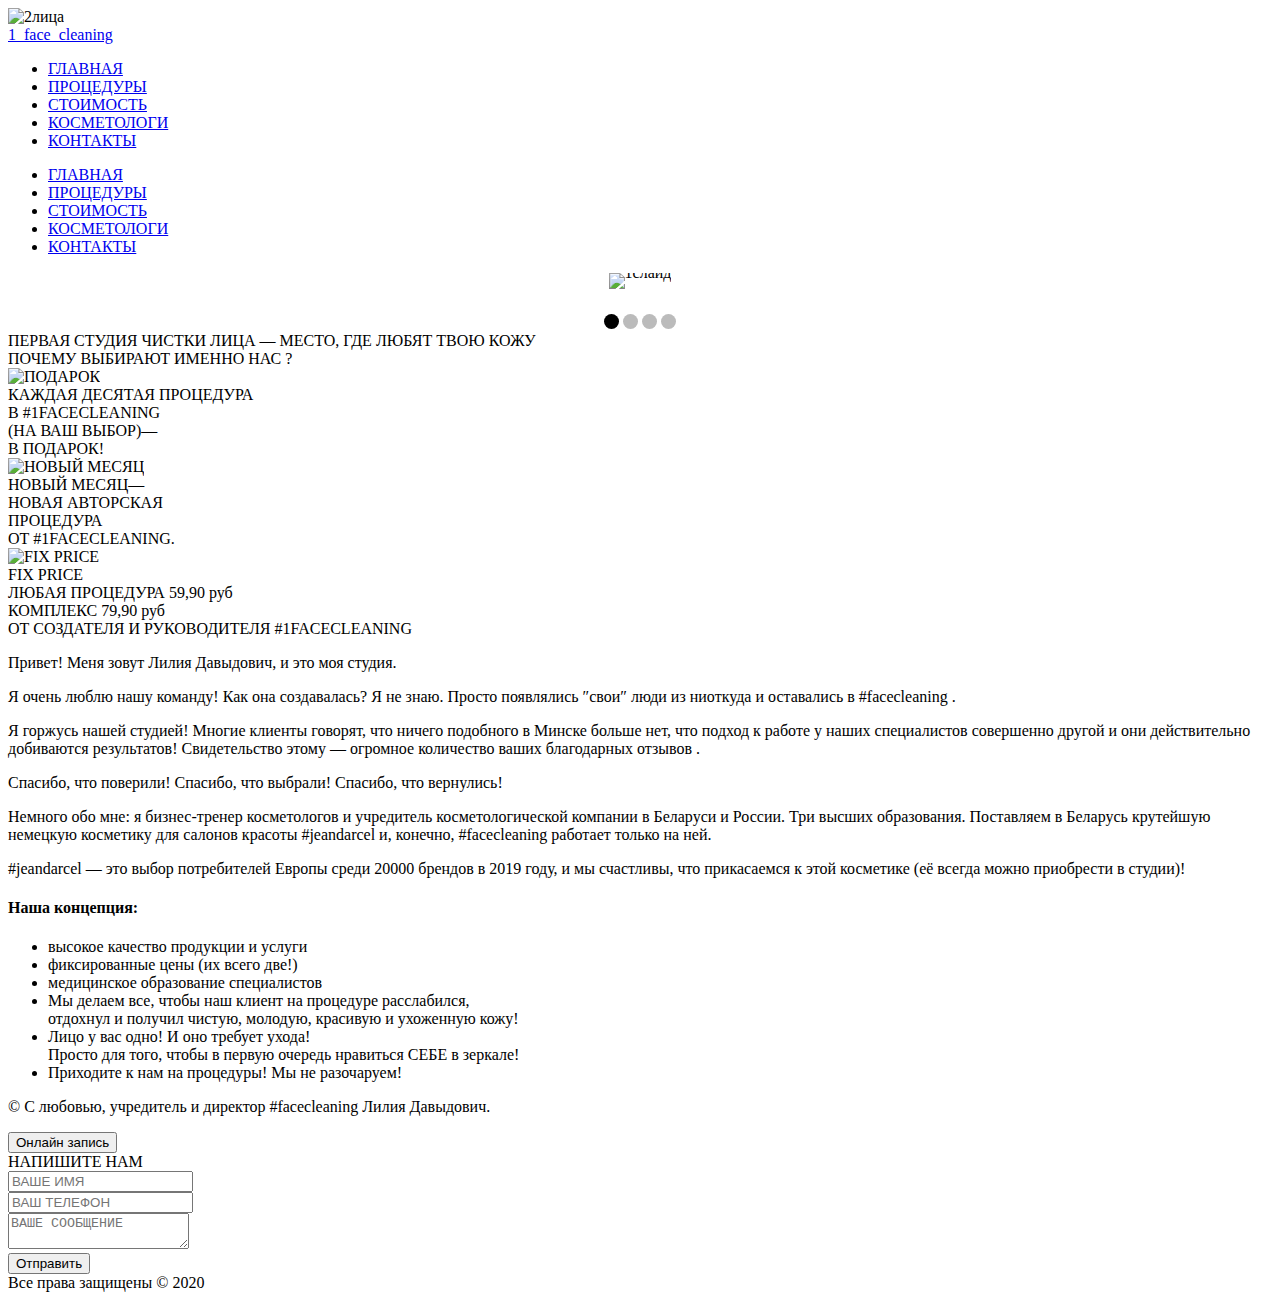
==== index.html @ cba29f95 "Update index.html" ====
<!DOCTYPE html>
<html lang="en">

<head>
  <meta charset="UTF-8">
  <meta name="viewport" content="width=device-width, initial-scale=1.0">
  <title>ГЛАВНАЯ</title>
  <link rel="stylesheet" href="css/main.css">
  <link rel="stylesheet" href="css/iconFon.css">
  <link rel="stylesheet" href="css/slider.css">
</head>

<body>
  <div id="header">
    <div class="logo">
      <div><img width="70px" src="images/1_face_cleaning.png" alt="2лица"></div>
      <div><a href="index.html">1_face_cleaning</a></div>
    </div>
    <div class="menu">
      <ul>
        <li><a class="active" href="index.html">ГЛАВНАЯ</a></li>
        <li><a href="index1.html">ПРОЦЕДУРЫ</a></li>
        <li><a href="index2.html">СТОИМОСТЬ</a></li>
        <li><a href="index3.html">КОСМЕТОЛОГИ</a></li>
        <li><a href="index4.html">КОНТАКТЫ</a></li>
      </ul>
    </div>
    <div class="open_menu_mobile">
      <span></span>
    </div>
    <div class="menu_mobile">
      <ul>
        <li><a class="active" href="index.html">ГЛАВНАЯ</a></li>
        <li><a href="index1.html">ПРОЦЕДУРЫ</a></li>
        <li><a href="index2.html">СТОИМОСТЬ</a></li>
        <li><a href="index3.html">КОСМЕТОЛОГИ</a></li>
        <li><a href="index4.html">КОНТАКТЫ</a></li>
      </ul>
    </div>
  </div>

  <div id="content">
    <!-- slider -->
    <div class="photos">
      <input checked type="radio" name="respond" id="desktop">
      <article id="slider">
        <input checked type="radio" name="slider" id="switch1">
        <input type="radio" name="slider" id="switch2">
        <input type="radio" name="slider" id="switch3">
        <input type="radio" name="slider" id="switch4">
        <div id="slides">
          <div id="overflow">
            <div class="image">
              <article><img src="images/1.JPG" alt="1слайд"></article>
              <article><img src="images/2.JPG" alt="2слайд"></article>
              <article><img src="images/3.JPG" alt="3слайд"></article>
              <article><img src="images/4.jpg" alt="4слайд"></article>
            </div>
          </div>
        </div>
        <div id="controls">
          <label for="switch1"></label>
          <label for="switch2"></label>
          <label for="switch3"></label>
          <label for="switch4"></label>
        </div>
        <div id="active">
          <label for="switch1"></label>
          <label for="switch2"></label>
          <label for="switch3"></label>
          <label for="switch4"></label>
        </div>
      </article>
    </div>
    <!-- slider -->
    <div id="content_logo">
      <div class="big_logo">
        ПЕРВАЯ СТУДИЯ ЧИСТКИ ЛИЦА &mdash; МЕСТО, ГДЕ ЛЮБЯТ ТВОЮ КОЖУ
      </div>
    </div>
  </div>

  <div id="line-title">
    <div class="name-title">ПОЧЕМУ ВЫБИРАЮТ ИМЕННО НАС ?</div>
  </div>
  <div class="blocks">
    <div id="block1">
      <div class="image">
        <img src="images/giftbox.png" alt="ПОДАРОК">
      </div>
      <div class="text">
        КАЖДАЯ ДЕСЯТАЯ ПРОЦЕДУРА<br>
        В #1FACECLEANING<br>
        (НА ВАШ ВЫБОР)&mdash;<br>
        В ПОДАРОК!
      </div>
    </div>
    <div id="block2">
      <div class="image">
        <img src="images/calendar-daily-page-on-day-10.png" alt="НОВЫЙ МЕСЯЦ">
      </div>
      <div class="text">
        НОВЫЙ МЕСЯЦ&mdash;<br>
        НОВАЯ АВТОРСКАЯ<br>ПРОЦЕДУРА<br>
        ОТ #1FACECLEANING.

      </div>
    </div>
    <div id="block3">
      <div class="image">
        <img src="images/price-tag.png" alt="FIX PRICE">
      </div>

      <div class="text">
        FIX PRICE<br>
        ЛЮБАЯ ПРОЦЕДУРА 59,90 руб<br>
        КОМПЛЕКС 79,90 руб<br>
      </div>
    </div>
  </div>
  <div id="about">
    <div class="logo_about">
      <div>ОТ СОЗДАТЕЛЯ И РУКОВОДИТЕЛЯ #1FACECLEANING</div>
    </div>
    <div class="image_about">
      <div></div>
    </div>
    <div class="text_about">
      <p>Привет! Меня зовут Лилия Давыдович, и это моя студия.</p>
      <p>Я очень люблю нашу команду! Как она создавалась? Я не знаю. Просто появлялись &Prime;свои&Prime; люди из ниоткуда и
        оставались в #facecleaning .</p>
      <p>Я горжусь нашей студией! Многие клиенты говорят, что ничего подобного в Минске больше нет, что подход к
        работе у наших специалистов совершенно другой и они действительно добиваются результатов! Свидетельство
        этому &mdash; огромное количество ваших благодарных отзывов .</p>
      <p>Спасибо, что поверили! Спасибо, что выбрали! Спасибо, что вернулись!</p>
      <p>Немного обо мне: я бизнес-тренер косметологов и учредитель косметологической компании в Беларуси и России. Три
        высших образования. Поставляем в Беларусь крутейшую немецкую косметику для салонов красоты #jeandarcel и,
        конечно, #facecleaning работает только на ней.</p>
      <p> #jeandarcel &mdash; это выбор потребителей Европы среди 20000 брендов в 2019 году, и мы счастливы, что прикасаемся
        к этой косметике (её всегда можно приобрести в студии)!</p>
      <h4>Наша концепция:</h4>
        <ul>
        <li>высокое качество продукции и услуги</li>
        <li>фиксированные цены (их всего две!)</li>
        <li>медицинское образование специалистов</li>
        <li>Мы делаем все, чтобы наш клиент на процедуре расслабился,<br>отдохнул и получил чистую, молодую, красивую и ухоженную кожу!</li>
        <li>Лицо у вас одно! И оно требует ухода!<br>Просто для того, чтобы в первую очередь нравиться СЕБЕ в зеркале!</li>
        <li>Приходите к нам на процедуры! Мы не разочаруем!</li>
      </ul>
      <p>&copy; С любовью, учредитель и директор #facecleaning Лилия Давыдович.</p>
    </div>
    <div class="record">
        <a target="_blank" href="https://n256710.yclients.com/company:250693"><button>Онлайн запись</button></a>
    </div>
  </div>
  <div id="block_massage">
    <div class="logo_massage">
      <div>НАПИШИТЕ НАМ</div>
    </div>
      <form name="INFO" action='http://fe.it-academy.by/TestForm.php' novalidate method="get">
          <div class="name_tel">
            <div class="name">
              <input tabindex="1" type="text" name="name" value="" placeholder="ВАШЕ ИМЯ">
            </div>
            <div class="tel">
              <input tabindex="2" type="tel" name="tel"  placeholder="ВАШ ТЕЛЕФОН">
            </div>
          </div>
          <div class="msg">
            <textarea tabindex="3" name="msg" placeholder="ВАШЕ СООБЩЕНИЕ"></textarea>
          </div>
          <div class="send">
            <input  type="submit" value="Отправить">
          </div>
        
      </form>
  </div>
  <div id="footer">
    <div class="social_network">
      <a target="_blank" class="fab fa-facebook" href=""></a>
      <a target="_blank" class="fab fa-instagram" href="https://www.instagram.com/1_face_cleaning/"></a>
      <a target="_blank" class="fab fa-telegram" href=""></a>
      <div>Все права защищены &copy; 2020</div>
    </div>
    
  </div>
  <script src="https://code.jquery.com/jquery-3.4.1.slim.min.js"></script>
  <script src="js/script.js"></script>
  <script src="js/form.js"></script>
</body>

</html>
---- css/slider.css ----
#slider { /*положение слайдера*/
    position: relative;
	text-align: center;
    top: 1px;
}

#slider{ /*центровка слайдера*/
	margin: 0 auto;
}

#slides article{ /*все изображения справа друг от доруга*/
	width: 20%;
	float: left;
}

#slides .image{ /*устанавливает общий размер блока с изображениями*/
	width: 500%;
	line-height: 0;
}

#overflow{ /*сркывает все, что находится за пределами этого блока*/
	width: 100%;
	overflow: hidden;
}

article img{ /*размер изображений слайдера*/
	width: 100%;
}

#desktop:checked ~ #slider{ /*размер всего слайдера*/
	max-width: 100%; /*максимальнная длинна*/
}

/*настройка переключения и положения для левой стрелки*/
/*если свич1-5 активны, то идет обращение к лейблу из блока с id контролс*/
#switch1:checked ~ #controls label:nth-child(4), 
#switch2:checked ~ #controls label:nth-child(1),
#switch3:checked ~ #controls label:nth-child(2),
#switch4:checked ~ #controls label:nth-child(3){
	background: url('../fon_images/prev.png') no-repeat; /*заливка фона картинкой без повторений*/
	float: left;
	margin: 0 0 0 0; /*сдвиг влево*/
	display: block;
	height: 68px;
	width: 68px;
}

/*настройка переключения и положения для правой стрелки*/
#switch1:checked ~ #controls label:nth-child(2), 
#switch2:checked ~ #controls label:nth-child(3),
#switch3:checked ~ #controls label:nth-child(4),
#switch4:checked ~ #controls label:nth-child(1){
	background: url('../fon_images/next.png') no-repeat; /*заливка фона картинкой без повторений*/
	float: right;
	margin: 0 0 0 0; /*сдвиг вправо*/
	display: block;
	height: 68px;
	width: 68px;
}

@media all and (max-width:60em){
	#switch1:checked ~ #controls label:nth-child(4), 
#switch2:checked ~ #controls label:nth-child(1),
#switch3:checked ~ #controls label:nth-child(2),
#switch4:checked ~ #controls label:nth-child(3){
	background: url('../fon_images/prev1.png') no-repeat; /*заливка фона картинкой без повторений*/
	margin: 0 0 0 0;
	height: 32px;
	width: 32px;
}

/*настройка переключения и положения для правой стрелки*/
#switch1:checked ~ #controls label:nth-child(2), 
#switch2:checked ~ #controls label:nth-child(3),
#switch3:checked ~ #controls label:nth-child(4),
#switch4:checked ~ #controls label:nth-child(1){
	background: url('../fon_images/next1.png') no-repeat; /*заливка фона картинкой без повторений*/
	margin: 0 0 0 0;
	height: 32px;
	width: 32px;
}
}
label, a{ /*при наведении на стрелки или переключатели - курсор изменится*/
	cursor: pointer;
}

.photos input{ /*скрывает стандартные инпуты (чекбоксы) на странице*/
	display: none;
}

/*позиция изображения при активации переключателя*/
#switch1:checked ~ #slides .image{
	margin-left: 0;
}

#switch2:checked ~ #slides .image{
	margin-left: -100%;
}

#switch3:checked ~ #slides .image{
	margin-left: -200%;
}

#switch4:checked ~ #slides .image{
	margin-left: -300%;
}

#controls{ /*положение блока всех управляющих элементов*/
	margin: -25% 0 0 0;
	width: 100%;
	height: 50px;
}

#active label{ /*стиль отдельного переключателя*/
	border-radius: 10px; /*скругление углов*/
	display: inline-block; /*расположение в строку*/
	width: 15px;
	height: 15px;
	background: #bbb;
}

#active{ /*расположение блока с переключателями*/
	margin: 23% 0 0;
	text-align: center;
}

#active label:hover{ /*поведение чекбокса при наведении*/
	background: gray;
	border-color: #777 !important; /*выполнение в любом случае*/
}

/*цвет активного лейбла при активации чекбокса*/
#switch1:checked ~ #active label:nth-child(1),
#switch2:checked ~ #active label:nth-child(2),
#switch3:checked ~ #active label:nth-child(3),
#switch4:checked ~ #active label:nth-child(4){
	background: black;
	border-color: black !important;
}

#slides .image{ /*анимация пролистывания изображений*/
	transition: all 800ms cubic-bezier(0.770, 0.000, 0.175, 1.000);
}

#controls label:hover{ /*прозрачность стрелок при наведении*/
	opacity: 0.6;
}

#controls label{ /*прозрачность стрелок при отводе курсора*/
	transition: opacity 0.2s ease-out;
}
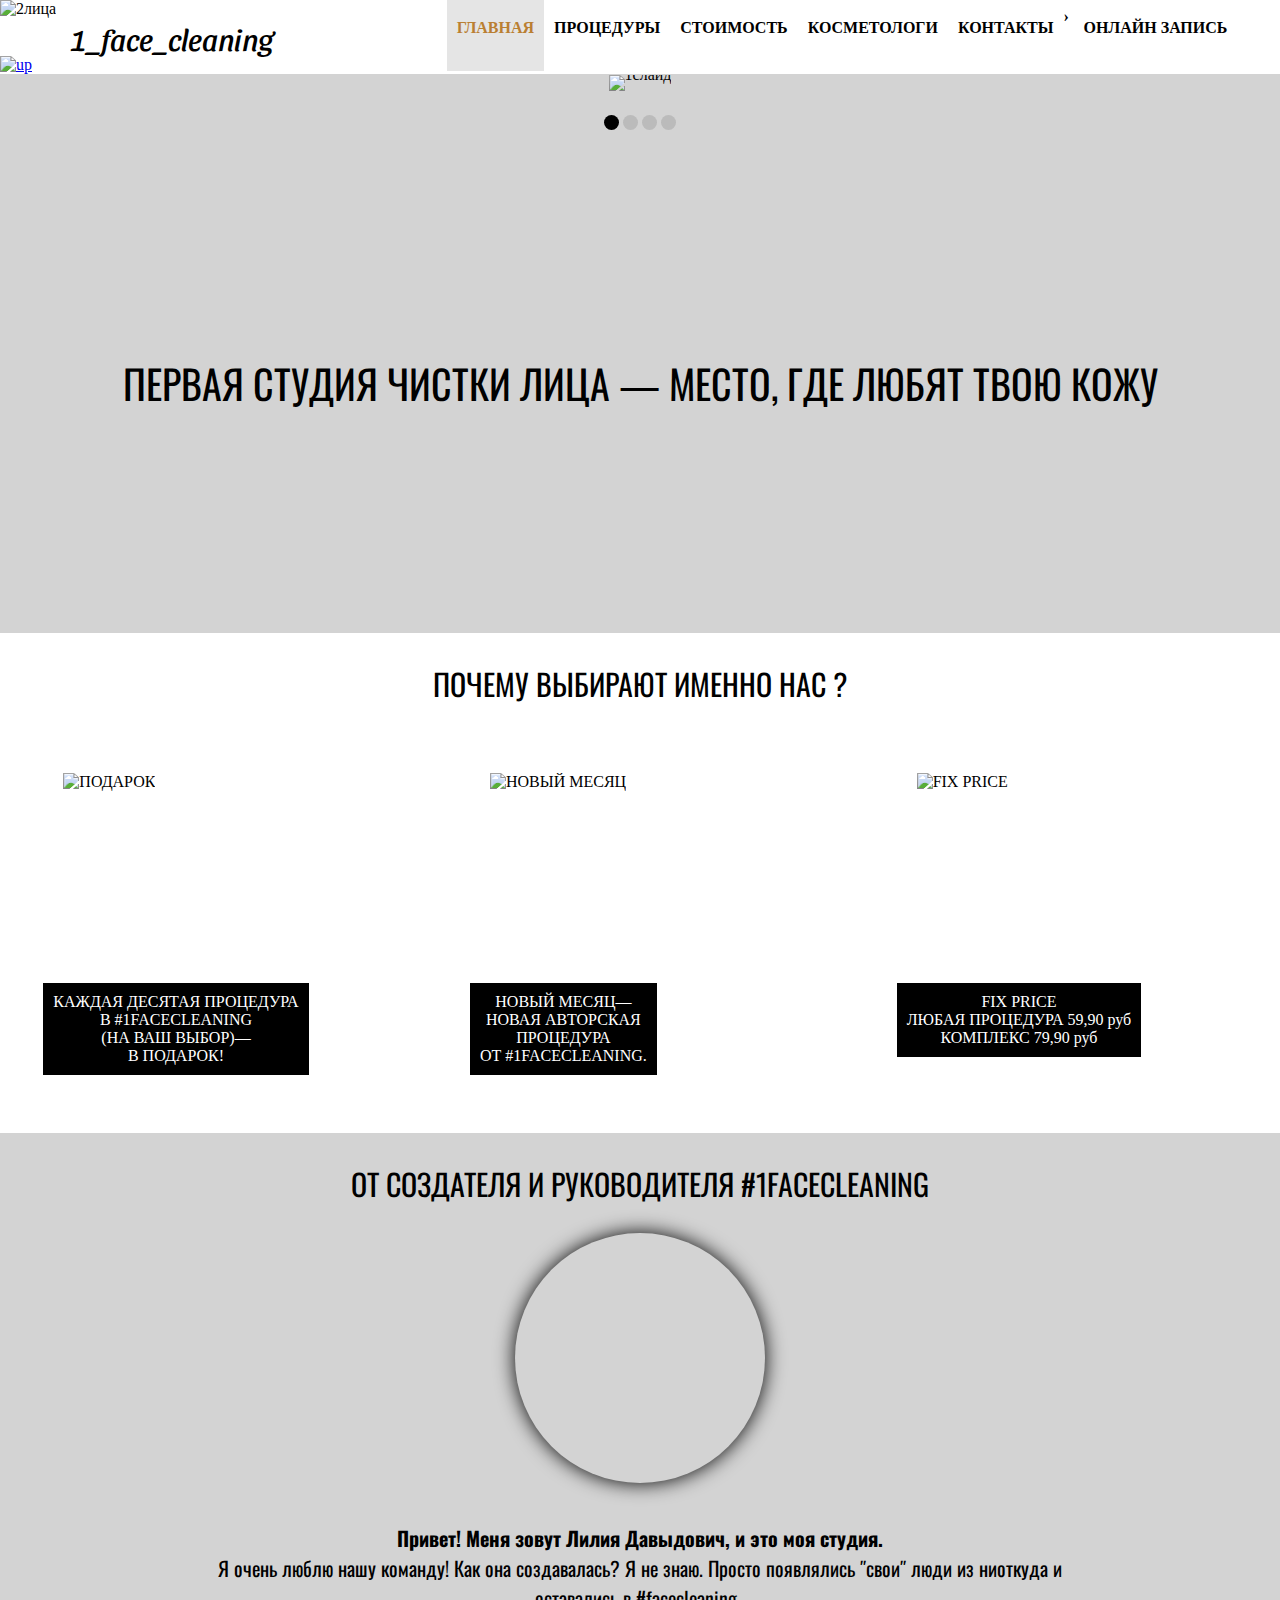
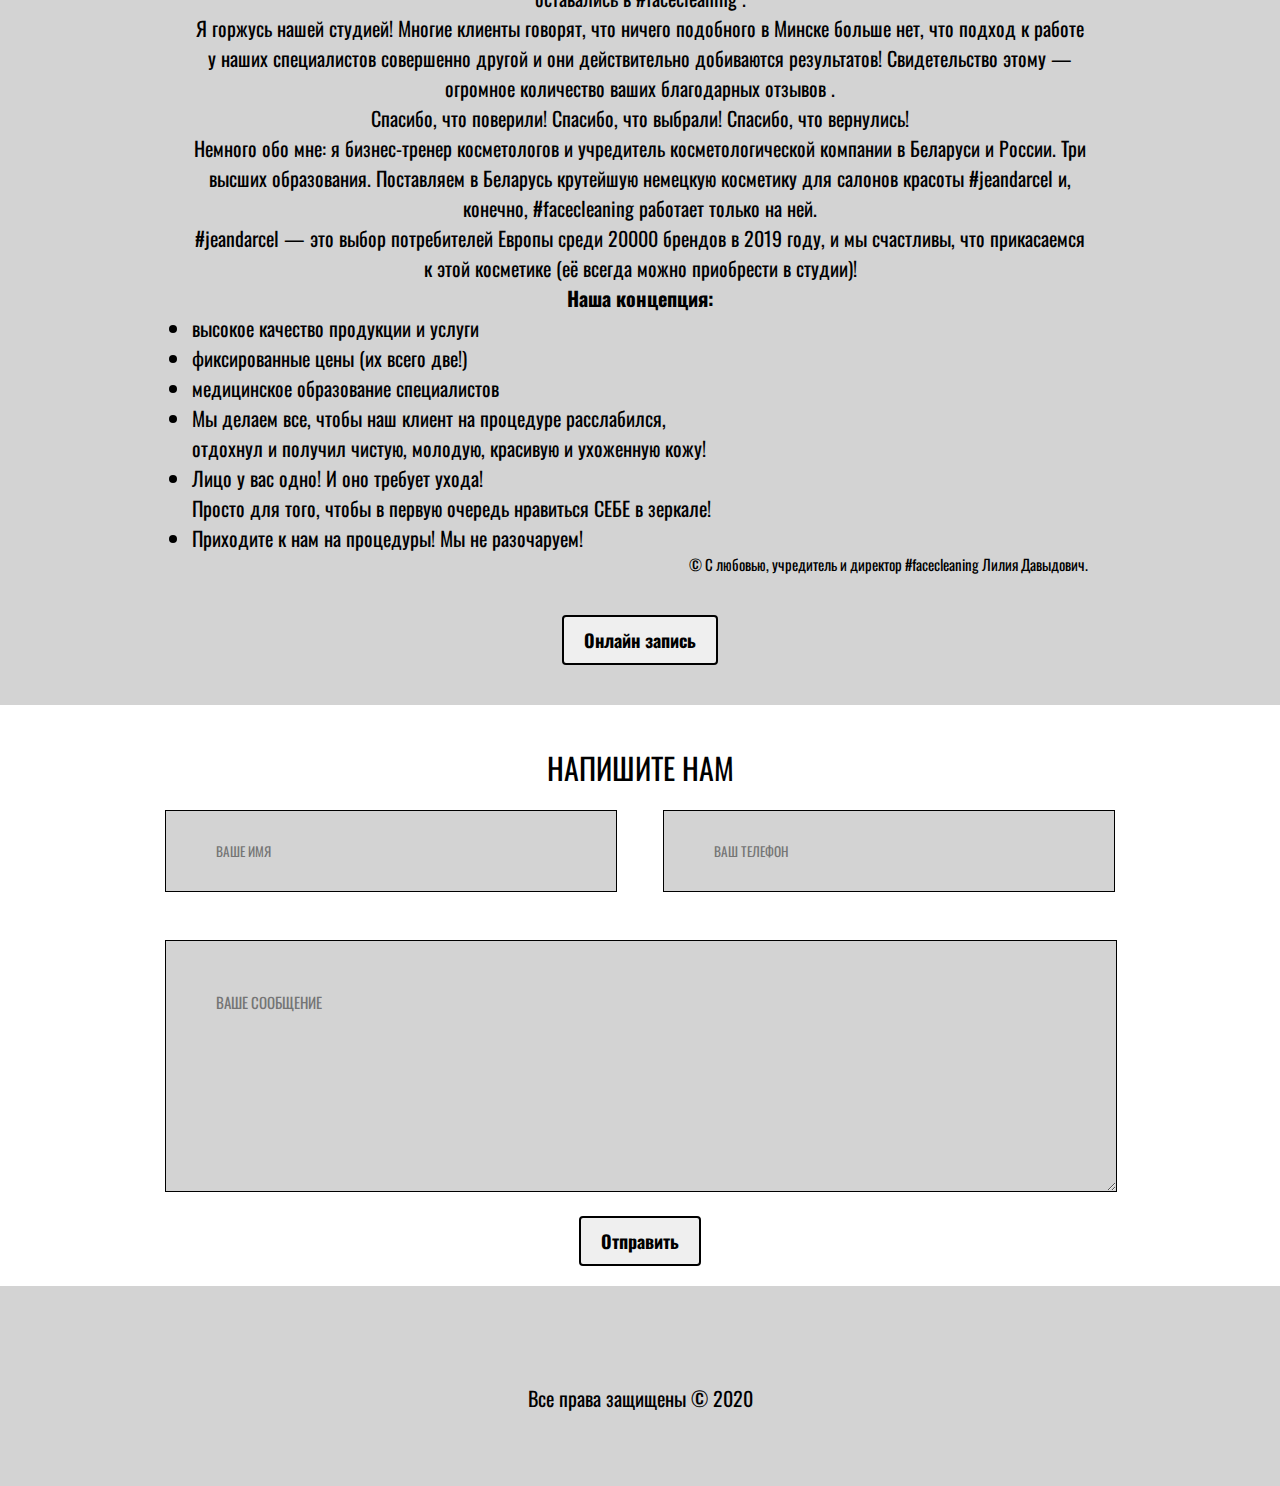
==== commit 3b0cd9a1: "Update index.html" ====
--- a/index.html
+++ b/index.html
@@ -22,11 +22,16 @@
         <li><a href="index1.html">ПРОЦЕДУРЫ</a></li>
         <li><a href="index2.html">СТОИМОСТЬ</a></li>
         <li><a href="index3.html">КОСМЕТОЛОГИ</a></li>
-        <li><a href="index4.html">КОНТАКТЫ</a></li>
+        <li style="position: relative; padding-right:10px;">
+        <a href="index4.html">КОНТАКТЫ</a>
+        <span title="onlineRecord" id="arrow-right" style="position: absolute; top:-11.5px;">&rsaquo;</span>
+        </li >
+        <li class="onlrec"><a href="#onlinerecord">ОНЛАЙН ЗАПИСЬ</a></li>
       </ul>
     </div>
+    
     <div class="open_menu_mobile">
-      <span></span>
+      <span></span> 
     </div>
     <div class="menu_mobile">
       <ul>
@@ -35,10 +40,13 @@
         <li><a href="index2.html">СТОИМОСТЬ</a></li>
         <li><a href="index3.html">КОСМЕТОЛОГИ</a></li>
         <li><a href="index4.html">КОНТАКТЫ</a></li>
+        <li><a href="#onlinerecord">ОНЛАЙН ЗАПИСЬ</a></li>
       </ul>
     </div>
   </div>
 
+  <div class="arrow_nav"><a href="#"><img src="fon_images/up-arrow.png" alt="up"></a></div>
+ 
   <div id="content">
     <!-- slider -->
     <div class="photos">
@@ -54,7 +62,7 @@
               <article><img src="images/1.JPG" alt="1слайд"></article>
               <article><img src="images/2.JPG" alt="2слайд"></article>
               <article><img src="images/3.JPG" alt="3слайд"></article>
-              <article><img src="images/4.jpg" alt="4слайд"></article>
+              <article><img src="images/4.JPG" alt="4слайд"></article>
             </div>
           </div>
         </div>
@@ -72,6 +80,7 @@
         </div>
       </article>
     </div>
+    
     <!-- slider -->
     <div id="content_logo">
       <div class="big_logo">
@@ -150,7 +159,7 @@
       <p>&copy; С любовью, учредитель и директор #facecleaning Лилия Давыдович.</p>
     </div>
     <div class="record">
-        <a target="_blank" href="https://n256710.yclients.com/company:250693"><button>Онлайн запись</button></a>
+        <a  target="AAA" name="onlinerecord" href="https://n256710.yclients.com/company:250693"><button>Онлайн запись</button></a>
     </div>
   </div>
   <div id="block_massage">
@@ -177,9 +186,9 @@
   </div>
   <div id="footer">
     <div class="social_network">
-      <a target="_blank" class="fab fa-facebook" href=""></a>
-      <a target="_blank" class="fab fa-instagram" href="https://www.instagram.com/1_face_cleaning/"></a>
-      <a target="_blank" class="fab fa-telegram" href=""></a>
+      <a target="AAA" class="fab fa-facebook" href="https://m.facebook.com/1facecleaning/"></a>
+      <a target="BBB" class="fab fa-instagram" href="https://www.instagram.com/1_face_cleaning/"></a>
+      <a target="CCC" class="fab fa-telegram" href="https://t.me/Face_cleaning_1"></a>
       <div>Все права защищены &copy; 2020</div>
     </div>
     
--- a/css/main.css
+++ b/css/main.css
@@ -0,0 +1,604 @@
+@import url('https://fonts.googleapis.com/css2?family=Sansita+Swashed&display=swap');
+@import url('https://fonts.googleapis.com/css2?family=Oswald:wght@500&family=Piedra&display=swap');
+*{
+    margin: 0px;
+    padding: 0px;
+}
+body{
+    margin: 0px auto;
+}
+#header{
+    display: flex;
+    position: relative;
+    margin: 0px auto;
+}
+.logo{
+    flex-basis: 30%;
+}
+    .logo div:first-child{
+        float: left;
+    }
+    .logo div:last-child{
+        margin-left:71px ;
+        margin-top: 20px;
+        font-family: 'Sansita Swashed', cursive;
+        font-size: 30px;
+    }
+    .logo a{
+        text-decoration: none;
+        color: black;
+    }
+.menu{
+    flex-basis: 70% ;
+    display: flex;
+    justify-content: center;
+    align-items: center;
+    font-weight: bold;
+}
+    .menu ul{
+        margin-left:20px ;
+        display: flex;
+        flex-direction: row;
+    }
+    .menu li{
+        list-style-type: none;
+    }
+    .menu a{
+        padding: 35px 10px;
+        text-decoration: none;
+        color: black;
+    }
+    .menu a.active,.menu a:hover{
+        color: #ba7f32;
+        background: rgb(211, 211, 211,0.6);
+    } 
+    .menu_mobile{
+        background-color: rgb(211, 211, 211,0.8);
+        display: none;
+        position: fixed;
+        top: -200px;
+        right: 2px;
+        padding: 20px;
+        box-shadow: 0 0 10px black inset;
+        transition: top 0.2s ease;
+        z-index: 3;
+        font-weight: bold;
+    }
+        .menu_mobile li{
+            list-style-type: none;
+        }
+        .menu_mobile a{
+            color: black;
+            text-decoration: none;
+        }
+        .menu_mobile a.active,.menu_mobile a:hover{
+            color: #ba7f32;
+            text-decoration: none;
+        }
+        .open_menu_mobile{
+            display: none;
+            position: absolute;
+            width: 25px;
+            height: 20px;
+            top: 30px;
+            right:20px ;
+        }
+        
+        .open_menu_mobile span{
+            position: absolute;
+            background-color: black;
+            left:0;
+            width: 100%;
+            height: 2px;
+            top: 9px;
+
+        }
+        .open_menu_mobile::before,
+        .open_menu_mobile::after{
+            content: '';
+            background-color: black;
+            position: absolute; 
+            width: 100%;
+            height: 2px;
+            left: 0;
+            transition: all 0.2s ease;
+        }
+        .open_menu_mobile:hover::before,
+        .open_menu_mobile:hover::after{
+            animation: anim1 2s ease-in infinite;
+        }
+        .open_menu_mobile:hover span{
+            animation: anim1 2s ease-in infinite 1s;
+        }
+        .open_menu_mobile.active:hover::before,
+        .open_menu_mobile.active:hover::after{
+            animation: none;
+        }
+        .open_menu_mobile.active:hover span{
+            animation: none;
+        }
+        @keyframes anim1{
+            from{width:100%;}
+            50%{width: 80%;}
+            to{width: 100%;}
+        }
+        .open_menu_mobile::before{
+            top: 0;
+        }
+        .open_menu_mobile::after{
+            bottom: 0;
+        }
+        .open_menu_mobile.active::before{
+            transform: rotate(45deg);
+            top: 9px;
+        }
+        .open_menu_mobile.active::after{
+            transform: rotate(-45deg);
+            bottom: 9px;
+        }
+        .open_menu_mobile.active span{
+            transform: scale(0);
+            transition: all 0.2s ease;
+        }
+        .menu_mobile.active{
+            top:90px ;
+        }
+
+        div.open_menu_mobile:hover{
+            cursor: pointer;
+        }
+#content{
+    background-color: lightgrey;
+}
+    #content_logo{
+    width: 100%;
+    height: 500px;
+    display: flex;
+    position: relative;
+    justify-content: center;
+    align-items: center;
+    }
+    .big_logo{
+       position: absolute;
+       font-family: 'Oswald', sans-serif;
+       text-align: center;
+       font-size: 40px;
+    }
+    .big_logo::before{
+        content:url("../fon_images/left_quotes.png");
+        position: relative;
+        top: -10px;
+    }
+    .big_logo::after{
+        content:url("../fon_images/right_quotes.png");
+        position: relative;
+        top: 10px;
+    }
+    #line-title{
+        width: 100%;
+        height: 100px;
+        display: flex;
+        justify-content: center;
+        align-items: center;
+    }
+    .name-title{
+        font-family: 'Oswald', sans-serif;
+        font-size: 30px;  
+    }
+    .blocks{
+        display: flex;
+        justify-content: space-around;
+    }
+    #block1,#block2,#block3{
+        width: 360px;
+        height: 360px;
+        display: flex;
+        justify-content: left;
+        border-radius:10px ;
+        position: relative;
+    }
+    #block1{
+        background:url('../fon_images/1block.JPG');
+    }
+    #block2{
+        background:url('../fon_images/2block.JPG');
+    }
+    #block3{
+        background:url('../fon_images/3block.JPG');
+    }
+    .blocks img{
+        width: 100px;
+    }
+    .blocks .image{
+        padding-top:40px;
+        padding-left: 30px;
+    }
+    .blocks #block1 .text,
+    .blocks #block2 .text,
+    .blocks #block3 .text{
+        position: absolute;
+        top:250px ;
+        left: 10px;
+        text-align: center;
+        background: black;
+        color: white;
+        padding: 10px;
+        z-index: -1;
+        transition: z-index .2s ease;
+    }
+    #block1:hover .text,
+    #block2:hover .text,
+    #block3:hover .text{
+        z-index: 1;
+        box-shadow: 0 0 20px black;
+    }
+    #block1:hover,
+    #block2:hover,
+    #block3:hover{
+        box-shadow: 0 0 20px black;
+        transition: all 0.5s ease;
+    }
+    #about{
+        margin: 40px auto;
+        width: 100%;
+        display: flex;
+        flex-direction: column;
+        background-color: lightgrey;
+    }
+        .logo_about{
+            height: 100px;
+            font-family: 'Oswald', sans-serif;
+            font-size: 30px;  
+            display: flex;
+            align-items: center;
+        }
+            .logo_about div{
+                margin: 0px auto;
+            }
+            .image_about div{
+            background: url('../fon_images/about.PNG');
+            box-shadow: 0 0 20px black;
+            width: 250px;
+            height: 250px;
+            border-radius: 125px;
+            margin: 0px auto;
+            animation: anim3 2s linear infinite;
+            }
+        @keyframes anim3{
+            from{box-shadow:0 0 20px black;}
+            50%{box-shadow: 0 0 10px black;}
+            to{box-shadow: 0 0 20px black;}
+        }
+        .text_about{
+            text-align: center;
+            margin: 40px auto;
+            width: 70%;
+            font-family: 'Oswald', sans-serif;
+            word-spacing: 5px normal ;
+            font-size: 20px;
+            }
+            .text_about ul{
+            text-align: left;
+            }
+            .text_about p:first-child{
+                font-weight: bold;
+            }
+            .text_about p:last-child{
+                text-align: right;
+                font-size: 15px;
+            }
+        .record{
+            
+            margin: 0px auto;
+            margin-bottom:40px ;
+            
+        }
+    #block_massage{
+        margin: 20px 0px;
+        text-align: center;
+    }
+        .logo_massage{
+            font-family: 'Oswald', sans-serif;
+            font-size: 30px;  
+            margin: 20px;
+        }
+        .name_tel{
+            width:950px;
+            margin: 0px auto;
+            height: 130px;
+        }
+            .name{
+                float: left;
+            }
+            .tel{
+                float:right;
+            }
+            
+            .name_tel input:focus,textarea:focus{
+                box-shadow: 0 0 10px black inset;
+            }
+                    .name input,.tel input{
+                    height: 80px;
+                    width:400px ;
+                    padding-left: 50px;
+                    background-color: lightgrey;
+                    border:1px solid black ;
+                    font-family: 'Oswald', sans-serif;
+                    }
+                .name,.tel{
+                    position: relative;
+                }
+                .name::before{
+                    content: url('../fon_images/pen.png');
+                    position: absolute;
+                    filter: opacity(0.6);
+                    top: 28px;
+                    left: 11px;
+                }
+                .tel::before{
+                    content: url('../fon_images/phone-call.png');
+                    position: absolute;
+                    filter: opacity(0.6);
+                    top: 28px;
+                    left: 11px;
+                }
+                .msg{
+                    position: relative;
+                    margin: 0px auto;
+                    width: 950px;
+
+                }
+                .msg::before{
+                    content: url('../fon_images/email.png');
+                    position: absolute;
+                    filter: opacity(0.6);
+                    top: 50px;
+                    left: 11px;
+                    
+                }
+                .name:hover:before{
+                    filter: opacity(1);
+                }
+                .tel:hover:before{
+                    filter: opacity(1);
+                }
+                .msg:hover:before{
+                    filter: opacity(1);
+                }
+                .name input:hover,.tel input:hover,.msg textarea:hover{
+                    font-weight: bold;
+                    transition: all 0.2s linear;
+                }
+                   
+        
+                .msg textarea{
+                    font-family: 'Oswald', sans-serif;
+                    width: 900px;
+                    border: 1px solid black;
+                    height: 200px;
+                    background-color: lightgrey;
+                    padding-left: 50px;
+                    padding-top:50px;
+                    font-size: 15px;
+                }      
+                .send{
+                    margin-top: 20px;
+                }
+                .send input,.record button{
+                    color: black;
+                    font-size: large;
+                    height: 50px;
+                    padding:0px 20px;
+                    border: 2px solid black;
+                    border-radius: 4px;
+                    font-weight: bold;
+                    font-family: 'Oswald', sans-serif;
+
+                }
+                .send input:hover,.record button:hover{
+                    background-color: lightgrey;
+                    box-shadow: 0 0 10px black;
+                    transition: all 0.2s ease;
+                    transform: scale(1.1);
+                    cursor: pointer;
+                }
+#footer{
+    background-color: lightgrey;
+    height: 200px;
+}
+    .social_network{
+        text-align: center;
+        height: 100%;
+    }
+        .social_network a{
+            text-decoration: none;
+            color: black;
+            font-size: 40px;
+            margin-top:70px ;
+            padding:0px 40px;
+        }
+        #footer a:hover{
+        animation: anim 2s ease infinite;
+        /* opacity: 0.8; */
+        color: #ba7f32;
+        }   
+@keyframes anim{
+    from{
+        transform: scale(1);
+    }
+    50%{
+        transform: scale(1.1);
+    }
+    to{
+        transform: scale(1);
+    }
+}
+    .social_network div{
+        margin-top: 50px;
+        font-size: 20px;
+        font-family: 'Oswald', sans-serif;
+    }
+@media all and (max-width:60em){
+    
+    .social_network a{
+        padding: 0px 20px;
+    }
+    .social_network div{
+        font-size: 15px;
+    }
+    .name_tel{
+        margin-bottom: 0px;
+        height: 130px;
+    }
+    .logo_massage{
+        font-size: 20px;
+    }
+    .name_tel{
+        height: 210px;
+        width: 310px;
+    }
+    .name{
+        float: none;
+        margin-bottom: 20px;
+    }
+    .tel{
+        float:none;
+    }
+    .name input,.tel input{
+        width:260px;
+    }
+    .msg textarea{
+        width: 260px;
+    }
+    .msg{
+        width: 310px;
+    }
+    .logo div:last-child{
+        font-size: 27px;
+    }
+    #content_logo{
+        height: 150px;
+    }
+    .big_logo{
+        font-size: 15px;
+     }
+     .big_logo::before{
+         content:url("../fon_images/left_quotes1.png");
+         position: relative;
+         top: -10px;
+     }
+     .big_logo::after{
+         content:url("../fon_images/right_quotes1.png");
+         position: relative;
+         top: 10px;
+     }
+    .menu{
+        display: none;
+    }
+    .menu_mobile{
+        display: block;
+    }
+    .open_menu_mobile{
+        display: block;
+    }
+    #content_logo{
+        font-size:15px 
+    }
+    .name-title{
+        font-size: 15px;
+    }
+    .blocks{
+        flex-direction: column;
+        align-items: center;
+    }
+    #block1{
+        background:url('../fon_images/1block.JPG');
+        width: 320px;
+    }
+    #block2{
+        background:url('../fon_images/2block.JPG');
+        width: 320px;
+    }
+    #block3{
+        background:url('../fon_images/3block.JPG');
+        width: 320px;
+    }
+    .blocks #block1 .text,
+    .blocks #block2 .text,
+    .blocks #block3 .text{
+        position: absolute;
+        top:250px ;
+        left: 10px;
+        text-align: center;
+        background: black;
+        color: white;
+        padding: 10px;
+        z-index: 1;
+    }
+    #block1:hover .text,
+    #block2:hover .text,
+    #block3:hover .text{
+        z-index: 1;
+        box-shadow: none;
+    }
+    #block1:hover,
+    #block2:hover,
+    #block3:hover{
+        box-shadow:none;
+    } 
+    #block1,#block2,#block3{
+       margin-bottom: 20px ;
+    }
+    .text_about{
+        width: 80%;
+    }
+    .logo_about,.text_about{
+        font-size: 15px;
+    }
+    .text_about p:last-child{
+        font-size: 12px;
+    }
+    .logo_massage div{
+        font-size: 15px;
+    }
+    .send input,.record button{
+        font-size: small;
+        height: 30px;
+        padding:0px 10px;
+    }
+}
+@media all and (max-width:280px){
+    .name_tel{
+        margin-bottom: 0px;
+    }
+    #block1{
+        background:url('../fon_images/1block_g.JPG');
+        width: 280px;
+    }
+    #block2{
+        background:url('../fon_images/2block_g.JPG');
+        width: 280px;
+    }
+    #block3{
+        background:url('../fon_images/3block_g.JPG');
+        width: 280px;
+    }
+    .name input,.tel input{
+        height: 50px;
+        text-align: left;
+        padding-left: 20px;
+        width: 250px;
+        }
+        .msg textarea{
+            width: 250px;
+        }
+        .form_massage{
+            width: 270px;
+        }
+    .logo div:last-child{
+        font-size: 20px;
+    }
+    .logo_massage div{
+        font-size: 15px;
+    }
+}
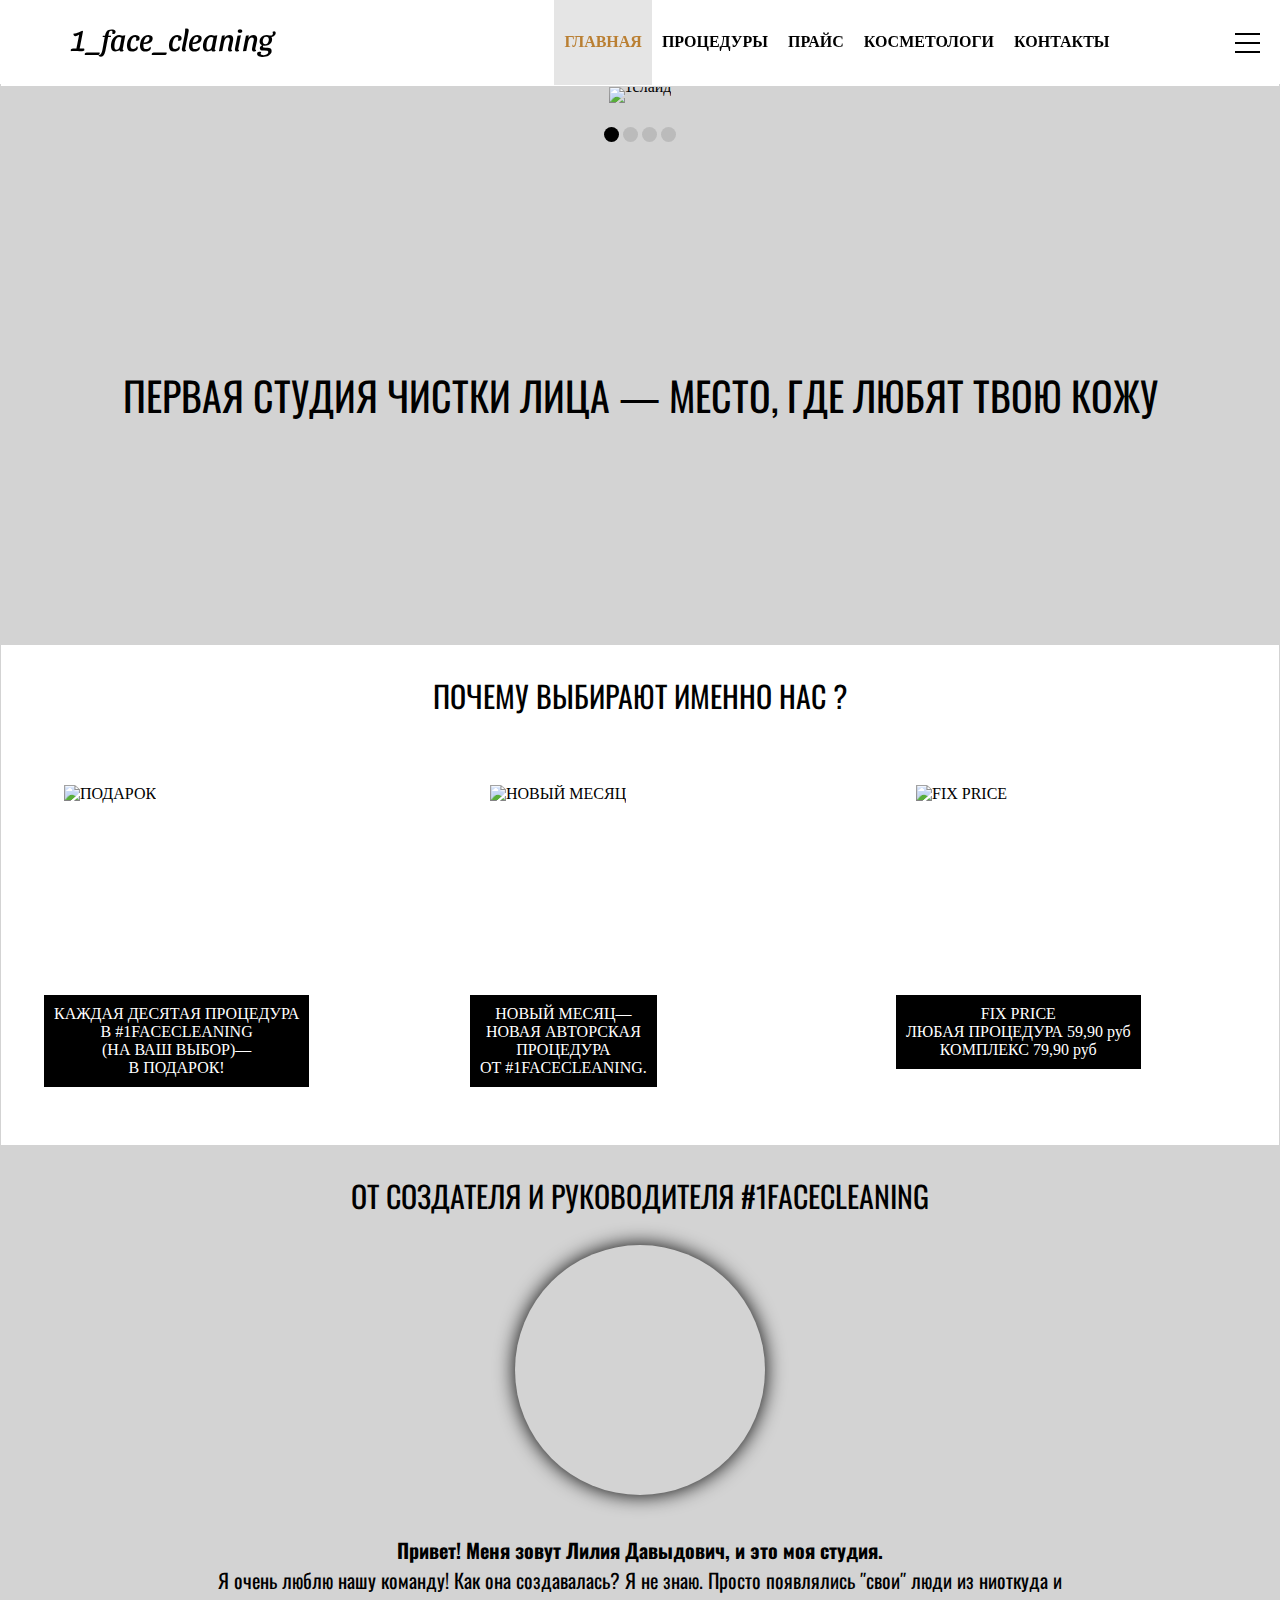
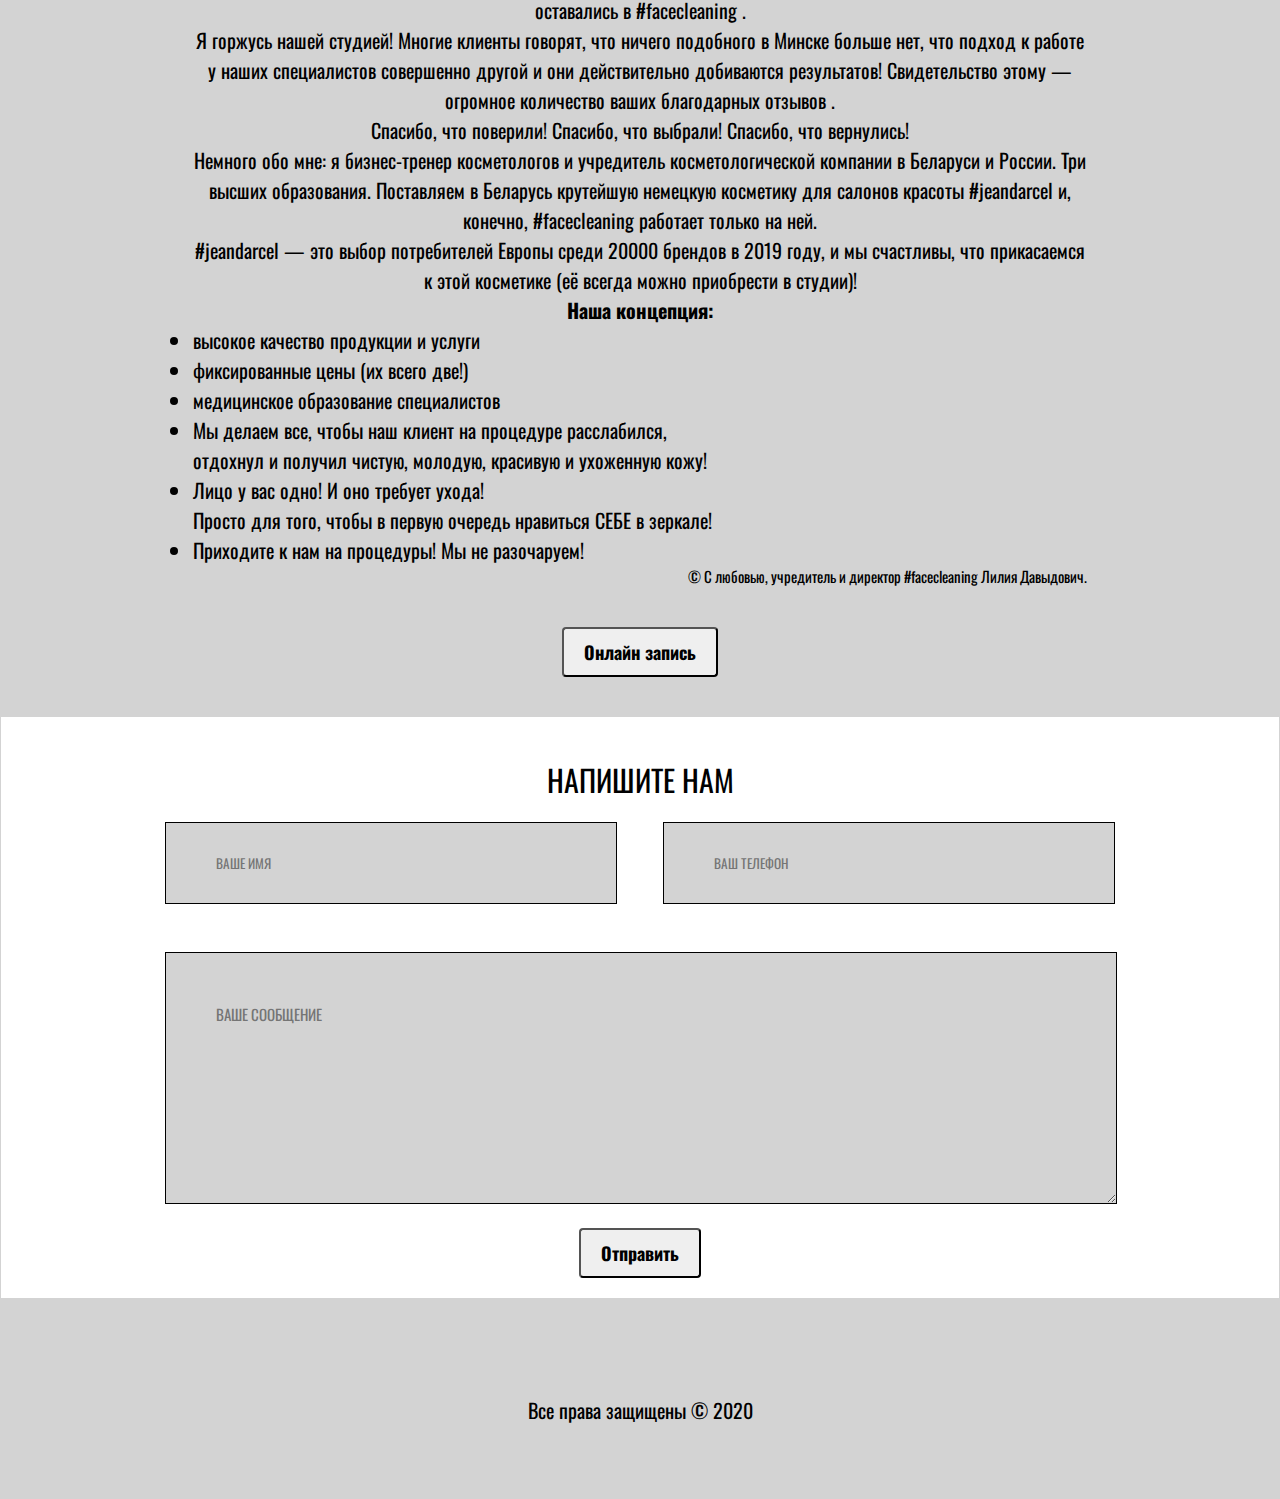
==== commit 02b291a4: "Update index.html" ====
--- a/index.html
+++ b/index.html
@@ -1,26 +1,33 @@
 <!DOCTYPE html>
-<html lang="en">
+<html lang="ru">
 
 <head>
   <meta charset="UTF-8">
   <meta name="viewport" content="width=device-width, initial-scale=1.0">
   <title>ГЛАВНАЯ</title>
   <link rel="stylesheet" href="css/main.css">
+  <link rel="stylesheet" href="css/main_adapt_80.css">
+  <link rel="stylesheet" href="css/main_adapt_70.css">
+  <link rel="stylesheet" href="css/main_adapt_60.css">
+  <link rel="stylesheet" href="css/main_adapt_280px.css">
+  <link rel="stylesheet" href="css/main_adapt_240px.css">
   <link rel="stylesheet" href="css/iconFon.css">
   <link rel="stylesheet" href="css/slider.css">
 </head>
 
 <body>
-  <div id="header">
+  
+ <div id="header">
+  <div id="header-content">
     <div class="logo">
-      <div><img width="70px" src="images/1_face_cleaning.png" alt="2лица"></div>
-      <div><a href="index.html">1_face_cleaning</a></div>
+      <div></div>
+      <div><a href="index.html" title="1_face_cleaning">1_face_cleaning</a></div>
     </div>
     <div class="menu">
       <ul>
         <li><a class="active" href="index.html">ГЛАВНАЯ</a></li>
         <li><a href="index1.html">ПРОЦЕДУРЫ</a></li>
-        <li><a href="index2.html">СТОИМОСТЬ</a></li>
+        <li><a href="index2.html">ПРАЙС</a></li>
         <li><a href="index3.html">КОСМЕТОЛОГИ</a></li>
         <li style="position: relative; padding-right:10px;">
         <a href="index4.html">КОНТАКТЫ</a>
@@ -34,19 +41,23 @@
       <span></span> 
     </div>
     <div class="menu_mobile">
-      <ul>
+      <ul >
         <li><a class="active" href="index.html">ГЛАВНАЯ</a></li>
         <li><a href="index1.html">ПРОЦЕДУРЫ</a></li>
-        <li><a href="index2.html">СТОИМОСТЬ</a></li>
+        <li><a href="index2.html">ПРАЙС</a></li>
         <li><a href="index3.html">КОСМЕТОЛОГИ</a></li>
         <li><a href="index4.html">КОНТАКТЫ</a></li>
-        <li><a href="#onlinerecord">ОНЛАЙН ЗАПИСЬ</a></li>
+        <li class="openexit"><a href="#onlinerecord">ОНЛАЙН ЗАПИСЬ</a></li>
       </ul>
-    </div>
-  </div>
-
-  <div class="arrow_nav"><a href="#"><img src="fon_images/up-arrow.png" alt="up"></a></div>
- 
+    <div class="exit" >
+      <span>&times;</span>
+    </div>
+    </div>
+  </div>
+ </div>
+
+  <div class="arrow_nav"><a href="#"><img src="fon_images/up-arrow.png" title="наверх" alt="up"></a></div>
+  <div id="fon3"></div> 
   <div id="content">
     <!-- slider -->
     <div class="photos">
@@ -80,7 +91,6 @@
         </div>
       </article>
     </div>
-    
     <!-- slider -->
     <div id="content_logo">
       <div class="big_logo">
@@ -95,7 +105,7 @@
   <div class="blocks">
     <div id="block1">
       <div class="image">
-        <img src="images/giftbox.png" alt="ПОДАРОК">
+        <img src="images/giftbox.png"  alt="ПОДАРОК">
       </div>
       <div class="text">
         КАЖДАЯ ДЕСЯТАЯ ПРОЦЕДУРА<br>
@@ -166,17 +176,17 @@
     <div class="logo_massage">
       <div>НАПИШИТЕ НАМ</div>
     </div>
-      <form name="INFO" action='http://fe.it-academy.by/TestForm.php' novalidate method="get">
+      <form id="form_id"  name="INFO" novalidate method="get">
           <div class="name_tel">
             <div class="name">
-              <input tabindex="1" type="text" name="name" value="" placeholder="ВАШЕ ИМЯ">
+              <input data-rule="text" data-from="2" data-to="15" tabindex="1" type="text" name="name"  placeholder="ВАШЕ ИМЯ">
             </div>
             <div class="tel">
-              <input tabindex="2" type="tel" name="tel"  placeholder="ВАШ ТЕЛЕФОН">
+              <input data-rule="number" tabindex="2" type="tel" name="tel"  placeholder="ВАШ ТЕЛЕФОН">
             </div>
           </div>
           <div class="msg">
-            <textarea tabindex="3" name="msg" placeholder="ВАШЕ СООБЩЕНИЕ"></textarea>
+            <textarea  id="messege"   tabindex="3" name="messege"  placeholder="ВАШЕ СООБЩЕНИЕ"></textarea>
           </div>
           <div class="send">
             <input  type="submit" value="Отправить">
@@ -197,5 +207,7 @@
   <script src="js/script.js"></script>
   <script src="js/form.js"></script>
 </body>
-
+<script>
+
+</script>
 </html>
--- a/css/main.css
+++ b/css/main.css
@@ -4,19 +4,50 @@
     margin: 0px;
     padding: 0px;
 }
+.valid{
+    border: 2px solid green !important;
+    box-shadow: 0 0 10px green inset !important;
+}
+.invalid{
+    border: 2px solid red !important;
+    box-shadow: 0 0 10px red inset !important;
+}
 body{
     margin: 0px auto;
+    max-width: 1318px;
+    border: 1px solid lightgrey ;
+}
+body.active{
+    overflow: hidden;
 }
 #header{
+    position: fixed;
+    top: 0px;
+    left: 0px;
+    right: 0px;
+    z-index: 1000;
+    background-color: white;
+    transform:rotate3d(0, 0, 0, 0deg);
+    transition: transform .3s linear;
+}
+#header.active{
+    transform:rotate3d(1, 0, 0, -90deg);
+    transition: transform .3s linear;
+}
+#header-content{
     display: flex;
     position: relative;
     margin: 0px auto;
+    max-width: 1318px;
 }
 .logo{
     flex-basis: 30%;
 }
     .logo div:first-child{
         float: left;
+        background: url('../fon_images/1_face_cleaning.png');
+        width: 70px;
+        height: 84px;
     }
     .logo div:last-child{
         margin-left:71px ;
@@ -34,6 +65,7 @@
     justify-content: center;
     align-items: center;
     font-weight: bold;
+    height: 84px;
 }
     .menu ul{
         margin-left:20px ;
@@ -48,10 +80,41 @@
         text-decoration: none;
         color: black;
     }
+    .menu li.onlrec a{
+       font-size: 0px;
+       padding: 0;
+    }
+    .menu li.active a{
+        font-size: 15px;
+        padding: 35px 10px;
+        transition: all 0.4s ease;
+    }
+    .arrow_nav{
+        position: fixed;
+        top: 250px;
+        left: 10px;
+        opacity: 0.1;
+        display: none;
+        cursor: pointer;
+        z-index: 50;
+    }
+    .arrow_nav:hover{
+        opacity: 0.2;
+    }
+    .arrow_nav.active{
+        display: block;
+    }
+    #arrow-right{
+        font-size: 30px;
+    }
+    #arrow-right:hover{
+        cursor: pointer;
+    }
     .menu a.active,.menu a:hover{
         color: #ba7f32;
         background: rgb(211, 211, 211,0.6);
     } 
+    
     .menu_mobile{
         background-color: rgb(211, 211, 211,0.8);
         display: none;
@@ -75,12 +138,28 @@
             color: #ba7f32;
             text-decoration: none;
         }
+        .exit.active{
+            display: block;
+        }
+        .exit{
+            position:absolute;
+            top: 10px;
+            right: 15px;
+            display: none;
+        }
+        .exit:hover{
+            opacity: 0.7;
+            cursor: pointer;
+        }
+        .exit span{
+            font-size: 30px;
+        }
         .open_menu_mobile{
             display: none;
             position: absolute;
             width: 25px;
             height: 20px;
-            top: 30px;
+            top: 33px;
             right:20px ;
         }
         
@@ -101,20 +180,22 @@
             width: 100%;
             height: 2px;
             left: 0;
-            transition: all 0.2s ease;
+            transition: all .5s ease;
+        }
+        .open_menu_mobile::before,
+        .open_menu_mobile::after{
+            animation: anim1 1s ease-in infinite;
+        }
+        .open_menu_mobile span{
+            animation: anim1 1s ease-in infinite .5s;
         }
         .open_menu_mobile:hover::before,
-        .open_menu_mobile:hover::after{
-            animation: anim1 2s ease-in infinite;
-        }
+        .open_menu_mobile:hover::after,
         .open_menu_mobile:hover span{
-            animation: anim1 2s ease-in infinite 1s;
-        }
-        .open_menu_mobile.active:hover::before,
-        .open_menu_mobile.active:hover::after{
-            animation: none;
-        }
-        .open_menu_mobile.active:hover span{
+            opacity: 0.7;
+        }
+        .open_menu_mobile.active::before,
+        .open_menu_mobile.active::after{
             animation: none;
         }
         @keyframes anim1{
@@ -288,10 +369,9 @@
                 font-size: 15px;
             }
         .record{
-            
+            text-align: center;
             margin: 0px auto;
             margin-bottom:40px ;
-            
         }
     #block_massage{
         margin: 20px 0px;
@@ -301,6 +381,9 @@
             font-family: 'Oswald', sans-serif;
             font-size: 30px;  
             margin: 20px;
+        }
+        form *{
+            outline: 0;
         }
         .name_tel{
             width:950px;
@@ -356,13 +439,9 @@
                     left: 11px;
                     
                 }
-                .name:hover:before{
-                    filter: opacity(1);
-                }
-                .tel:hover:before{
-                    filter: opacity(1);
-                }
-                .msg:hover:before{
+                .name:hover::before,
+                .tel:hover::before,
+                .msg:hover::before{
                     filter: opacity(1);
                 }
                 .name input:hover,.tel input:hover,.msg textarea:hover{
@@ -380,6 +459,7 @@
                     padding-left: 50px;
                     padding-top:50px;
                     font-size: 15px;
+                    resize: vertical;
                 }      
                 .send{
                     margin-top: 20px;
@@ -389,7 +469,6 @@
                     font-size: large;
                     height: 50px;
                     padding:0px 20px;
-                    border: 2px solid black;
                     border-radius: 4px;
                     font-weight: bold;
                     font-family: 'Oswald', sans-serif;
@@ -418,8 +497,7 @@
             padding:0px 40px;
         }
         #footer a:hover{
-        animation: anim 2s ease infinite;
-        /* opacity: 0.8; */
+        animation: anim 1.5s ease infinite;
         color: #ba7f32;
         }   
 @keyframes anim{
@@ -427,7 +505,7 @@
         transform: scale(1);
     }
     50%{
-        transform: scale(1.1);
+        transform: scale(1.2);
     }
     to{
         transform: scale(1);
@@ -438,167 +516,163 @@
         font-size: 20px;
         font-family: 'Oswald', sans-serif;
     }
-@media all and (max-width:60em){
-    
-    .social_network a{
-        padding: 0px 20px;
-    }
-    .social_network div{
-        font-size: 15px;
-    }
-    .name_tel{
-        margin-bottom: 0px;
-        height: 130px;
-    }
-    .logo_massage{
-        font-size: 20px;
-    }
-    .name_tel{
-        height: 210px;
-        width: 310px;
-    }
-    .name{
-        float: none;
-        margin-bottom: 20px;
-    }
-    .tel{
-        float:none;
-    }
-    .name input,.tel input{
-        width:260px;
-    }
-    .msg textarea{
-        width: 260px;
-    }
-    .msg{
-        width: 310px;
-    }
-    .logo div:last-child{
-        font-size: 27px;
-    }
-    #content_logo{
+    /* _________________procedures_______________ */
+    div.fon1{
+        background: url(../fon_images/fon.jpg);
+        width: 100%;
+        height: 300px;
+        display: flex;
+        align-items: center;
+        margin-top: 85px;
+    }
+    div.fon1 .fon2{
+        background-color: rgba(3,3,3, 0.6);
+        width: 100%;
         height: 150px;
-    }
-    .big_logo{
-        font-size: 15px;
-     }
-     .big_logo::before{
-         content:url("../fon_images/left_quotes1.png");
-         position: relative;
-         top: -10px;
-     }
-     .big_logo::after{
-         content:url("../fon_images/right_quotes1.png");
-         position: relative;
-         top: 10px;
-     }
-    .menu{
-        display: none;
-    }
-    .menu_mobile{
-        display: block;
-    }
-    .open_menu_mobile{
-        display: block;
-    }
-    #content_logo{
-        font-size:15px 
-    }
-    .name-title{
-        font-size: 15px;
-    }
-    .blocks{
-        flex-direction: column;
+        display: flex;
         align-items: center;
-    }
-    #block1{
-        background:url('../fon_images/1block.JPG');
-        width: 320px;
-    }
-    #block2{
-        background:url('../fon_images/2block.JPG');
-        width: 320px;
-    }
-    #block3{
-        background:url('../fon_images/3block.JPG');
-        width: 320px;
-    }
-    .blocks #block1 .text,
-    .blocks #block2 .text,
-    .blocks #block3 .text{
-        position: absolute;
-        top:250px ;
-        left: 10px;
+        font-family: 'Oswald', sans-serif;
+        color: wheat;
+    }
+    .fon2 div:first-child{
+        padding: 0px 30px;
+        flex-basis: 250px ;
+        font-size: 30px;
+    }
+    .fon2 div:last-child{
+        padding-left: 150px;
         text-align: center;
-        background: black;
-        color: white;
-        padding: 10px;
-        z-index: 1;
-    }
-    #block1:hover .text,
-    #block2:hover .text,
-    #block3:hover .text{
-        z-index: 1;
-        box-shadow: none;
-    }
-    #block1:hover,
-    #block2:hover,
-    #block3:hover{
-        box-shadow:none;
-    } 
-    #block1,#block2,#block3{
-       margin-bottom: 20px ;
-    }
-    .text_about{
-        width: 80%;
-    }
-    .logo_about,.text_about{
-        font-size: 15px;
-    }
-    .text_about p:last-child{
-        font-size: 12px;
-    }
-    .logo_massage div{
-        font-size: 15px;
-    }
-    .send input,.record button{
-        font-size: small;
-        height: 30px;
-        padding:0px 10px;
-    }
-}
-@media all and (max-width:280px){
-    .name_tel{
-        margin-bottom: 0px;
-    }
-    #block1{
-        background:url('../fon_images/1block_g.JPG');
-        width: 280px;
-    }
-    #block2{
-        background:url('../fon_images/2block_g.JPG');
-        width: 280px;
-    }
-    #block3{
-        background:url('../fon_images/3block_g.JPG');
-        width: 280px;
-    }
-    .name input,.tel input{
-        height: 50px;
-        text-align: left;
-        padding-left: 20px;
-        width: 250px;
-        }
-        .msg textarea{
-            width: 250px;
-        }
-        .form_massage{
-            width: 270px;
-        }
-    .logo div:last-child{
-        font-size: 20px;
-    }
-    .logo_massage div{
-        font-size: 15px;
-    }
-}
+    }
+    .procedures{
+        background-color: lightgrey;
+            padding-bottom:10px;
+    }       
+    .b1,.b2{
+        display: flex;
+        justify-content: center;
+        align-items: center;
+    }
+    .b1 > div,.b2 > div{
+        display: flex;
+        justify-content: center;
+        align-items: center
+    }
+    .text-a{
+        font-size: 25px;
+        font-family: 'Oswald', sans-serif;
+        text-align: center;
+        color: wheat;
+    }
+    #myCare:hover,
+    #myCare1:hover,
+    #myCare2:hover,
+    #myCare3:hover,
+    #myCare4:hover{
+        filter: opacity(0.6);
+    }
+    #myCare{
+        background:url("../fon_images/cleans1.png");
+    }
+    #myCare1{
+        background:url("../fon_images/cares1.jpg");
+    }
+    #myCare2{
+        background:url("../fon_images/piling1.jpg");
+    }
+    #myCare3{
+        background:url("../fon_images/month_procedures1.jpg");
+    }
+    #myCare4{
+        background:url("../fon_images/massages1.jpg");
+    }
+    .b1 > div:first-child,
+    .b1 > div:nth-child(2),
+    .b1 > div:last-child,
+    .b2 > div:first-child,
+    .b2 > div:last-child{
+        width: 300px;
+        height: 150px;
+        margin: 10px;
+        position: relative;
+        border-radius:5px ;
+    }
+    .b1 > div:hover:first-child,
+    .b1 > div:hover:nth-child(2),
+    .b1 > div:hover:last-child,
+    .b2 > div:hover:first-child,
+    .b2 > div:hover:last-child{
+        cursor: pointer;
+        transform: scale(1.05);
+        transition: transform .7s ease;
+
+    }
+
+.modal,.modal1,.modal2,.modal3,.modal4{
+    display: none;
+    position: fixed;
+    z-index: 1;
+    padding-top:100px ;
+    left: 0;
+    top: 0;
+    width: 100%;
+    height: 100%;
+    overflow: auto;
+    background-color: rgb(0, 0, 0);
+    background-color: rgba(0, 0, 0,0.9);
+}
+.modal-content{
+    margin: 0px auto;
+    display: block;
+    width: 80%;
+    max-width: 700px;
+}
+.modal-content{
+    animation: animscale 0.6s;
+}
+.modal-content div:first-child{
+    width: 500px;
+    margin: auto;   
+}
+.modal-content div:last-child{
+    color: white;
+    margin: auto; 
+    margin-top: 20px;
+    display: flex;
+    justify-content: center;
+    font-size: 30px;
+    margin-bottom:200px ;
+    padding: 30px;
+}
+.modal-content div:last-child ol{
+    font-size: 20px;
+    color: wheat;
+}
+.modal-content div:last-child ul > li{
+    list-style-type: circle;
+}
+@keyframes animscale{
+    from{
+        transform: scale(0);
+    }
+    to{
+        transform: scale(1);
+    }
+}
+.close,.close1,.close2,.close3,.close4{
+    position: fixed;
+    top: 15px;
+    right: 35px;
+    color: #f1f1f1;
+    font-size: 70px;
+    font-weight: bold;
+    transition: .3s;
+}
+.close:hover,.close:focus,
+.close1:hover,.close1:focus,
+.close2:hover,.close2:focus,
+.close3:hover,.close3:focus,
+.close4:hover,.close4:focus{
+    color: #bbb;
+    text-decoration: none;
+    cursor: pointer;
+}
--- a/css/main_adapt_80.css
+++ b/css/main_adapt_80.css
@@ -0,0 +1,14 @@
+@media all and (max-width:80em){
+    #arrow-right{
+        display: none;
+    }
+    li.onlrec a{
+        display: none;
+    }
+    .menu_mobile{
+        display: block;
+    }
+    .open_menu_mobile{
+        display: block;
+    }
+    }--- a/css/main_adapt_70.css
+++ b/css/main_adapt_70.css
@@ -0,0 +1,92 @@
+@media all and (max-width:70em){
+    
+    .social_network a{
+        padding: 0px 20px;
+    }
+    .social_network div{
+        font-size: 15px;
+    }
+    .logo_massage{
+        font-size: 20px;
+    }
+    .name_tel{
+        margin-bottom: 0px;
+        height: 130px;
+    }
+    .name_tel{
+        height: 210px;
+        width: 620px;
+    }
+    .name{
+        float: none;
+        margin-bottom: 20px;
+    }
+    .tel{
+        float:none;
+    }
+    .name input,.tel input{
+        width:560px;
+    }
+    .msg textarea{
+        width: 560px;
+    }
+    .msg{
+        width: 620px;
+    }
+    .logo div:last-child{
+        font-size: 27px;
+    }
+    #content_logo{
+        height: 150px;
+    }
+    .big_logo{
+        font-size: 15px;
+     }
+     .big_logo::before{
+         content:url("../fon_images/left_quotes1.png");
+         position: relative;
+         top: -10px;
+     }
+     .big_logo::after{
+         content:url("../fon_images/right_quotes1.png");
+         position: relative;
+         top: 10px;
+     }
+    .menu{
+        display: none;
+    }
+    .menu_mobile{
+        display: block;
+    }
+    .open_menu_mobile{
+        display: block;
+    }
+    #content_logo{
+        font-size:15px 
+    }
+    .name-title{
+        font-size: 15px;
+    }
+
+
+    #block1,#block2,#block3{
+       margin-bottom: 20px ;
+    }
+    .text_about{
+        width: 80%;
+    }
+    .logo_about,.text_about{
+        font-size: 15px;
+    }
+    .text_about p:last-child{
+        font-size: 12px;
+    }
+    .logo_massage div{
+        font-size: 15px;
+    }
+    .send input,.record button{
+        font-size: small;
+        height: 30px;
+        padding:0px 10px;
+    }
+}
--- a/css/main_adapt_60.css
+++ b/css/main_adapt_60.css
@@ -0,0 +1,134 @@
+@media all and (max-width:60em){
+    .blocks{
+        flex-direction: column;
+        align-items: center;
+    }
+    #block1{
+        background:url('../fon_images/1block.JPG');
+        width: 310px;
+    }
+    #block2{
+        background:url('../fon_images/2block.JPG');
+        width: 310px;
+    }
+    #block3{
+        background:url('../fon_images/3block.JPG');
+        width: 310px;
+    }
+    .blocks #block1 .text,
+    .blocks #block2 .text,
+    .blocks #block3 .text{
+        z-index: 1;
+    }
+    #block1:hover .text,
+    #block2:hover .text,
+    #block3:hover .text{
+        z-index: 1;
+        box-shadow: none;
+    }
+    #block1:hover,
+    #block2:hover,
+    #block3:hover{
+        box-shadow:none;
+    } 
+    .name_tel{
+        height: 210px;
+        width: 310px;
+    }
+    .tel{
+        float:none;
+    }
+    .name input,.tel input{
+        width:250px;
+    }
+    .msg textarea{
+        width: 250px;
+    }
+    .msg{
+        width: 310px;
+    }
+    /* slider */
+    #switch1:checked ~ #controls label:nth-child(4), 
+    #switch2:checked ~ #controls label:nth-child(1),
+    #switch3:checked ~ #controls label:nth-child(2),
+    #switch4:checked ~ #controls label:nth-child(3){
+        background: url('../fon_images/prev1.png') no-repeat; /*заливка фона картинкой без повторений*/
+        margin: 0 0 0 0;
+        height: 32px;
+        width: 32px;
+    }
+    
+    /*настройка переключения и положения для правой стрелки*/
+    #switch1:checked ~ #controls label:nth-child(2), 
+    #switch2:checked ~ #controls label:nth-child(3),
+    #switch3:checked ~ #controls label:nth-child(4),
+    #switch4:checked ~ #controls label:nth-child(1){
+        background: url('../fon_images/next1.png') no-repeat; /*заливка фона картинкой без повторений*/
+        margin: 0 0 0 0;
+        height: 32px;
+        width: 32px;
+    }
+    /* slider */
+    .procedures{
+        padding-bottom:10px;
+    }
+    div.text-a{
+        font-size: 20px;
+        font-family: 'Oswald', sans-serif;
+        text-align: center;
+    }
+    .modal1 .modal-content div:first-child{
+        width: 300px;
+    }
+    .modal1 .modal-content img{
+        width: 300px;
+        margin: 0px auto;
+    }
+    div.text-a{
+        font-size: 20px;
+    }
+    #myCare{
+        background:url("../fon_images/cleans1.png");
+    }
+}
+@media all and (max-width:40em){
+    .fon2 div:last-child{
+        padding-left: 20px;
+        font-size: 15px;
+    }
+    div.text-a{
+        font-size: 17px;
+    }
+   
+}
+@media all and (max-width:30em){
+    .modal .modal-content div:first-child,
+    .modal1 .modal-content div:first-child,
+    .modal2 .modal-content div:first-child,
+    .modal3 .modal-content div:first-child,
+    .modal4 .modal-content div:first-child{
+        width: 260px;
+    }
+    .modal .modal-content img,
+    .modal1 .modal-content img,
+    .modal2 .modal-content img,
+    .modal3 .modal-content img,
+    .modal4 .modal-content img{
+        width: 260px;
+        margin: 0px auto;
+    }
+    .fon2 div:last-child{
+        padding-left: 20px;
+        font-size: 10px;
+    }
+    .modal-content div:last-child{
+        font-size: 20px;
+    }
+    .modal-content div:last-child ol{
+        font-size: 15px;
+        color: wheat;
+    }
+    div.text-a{
+        font-size: 15px;
+    }
+}
--- a/css/main_adapt_280px.css
+++ b/css/main_adapt_280px.css
@@ -0,0 +1,61 @@
+@media all and (max-width:280px){
+    .logo_about{
+        font-size: 13px;
+    }
+    .name_tel{
+        margin-bottom: 0px;
+    }
+    #block1{
+        background:url('../fon_images/1block_g.JPG');
+        width: 270px;
+    }
+    #block2{
+        background:url('../fon_images/2block_g.JPG');
+        width: 270px;
+    }
+    #block3{
+        background:url('../fon_images/3block_g.JPG');
+        width: 270px;
+    }
+
+    .logo div:last-child{
+        font-size: 20px;
+    }
+    .logo_massage div{
+        font-size: 15px;
+    }
+    .name_tel{
+        height: 210px;
+        width: 270px;
+    }
+    .tel{
+        float:none;
+    }
+    .name input,.tel input{
+        width:220px;
+    }
+    .msg textarea{
+        width: 220px;
+    }
+    .msg{
+        width: 270px;
+    }
+    .modal .modal-content div:first-child,
+    .modal1 .modal-content div:first-child,
+    .modal2 .modal-content div:first-child,
+    .modal3 .modal-content div:first-child,
+    .modal4 .modal-content div:first-child{
+        width: 250px;
+    }
+    .modal .modal-content img,
+    .modal1 .modal-content img,
+    .modal2 .modal-content img,
+    .modal3 .modal-content img,
+    .modal4 .modal-content img{
+        width: 250px;
+    }
+    .fon2 div:last-child{
+        padding-left: 15px;
+        font-size: 10px;
+    }
+}--- a/css/main_adapt_240px.css
+++ b/css/main_adapt_240px.css
@@ -0,0 +1,88 @@
+@media all and (max-width:240px){
+    .logo div:first-child{
+        float: left;
+        height: 74px;
+        width: 60px;
+    }
+    .logo div:last-child{
+        margin-top: 30px;
+        font-size: 18px !important;
+        margin-left:70px ;
+    }
+    .image_about div{
+        background: url('../fon_images/about1.PNG');
+        box-shadow: 0 0 15px black;
+        width: 200px;
+        height: 200px;
+        border-radius: 100px;
+        margin: 0px auto;
+        animation: anim3 2s linear infinite;
+        }
+    .name_tel{
+        margin-bottom: 0px;
+    }
+    #block1{
+        background:url('../fon_images/1block_g.JPG');
+        width: 230px;
+    }
+    #block2{
+        background:url('../fon_images/2block_g.JPG');
+        width: 230px;
+    }
+    #block3{
+        background:url('../fon_images/3block_g.JPG');
+        width: 230px;
+    }
+
+    .logo div:last-child{
+        font-size: 20px;
+    }
+    .logo_massage div{
+        font-size: 15px;
+    }
+    .name_tel{
+        height: 210px;
+        width: 240px;
+    }
+    .tel{
+        float:none;
+    }
+    .name input,.tel input{
+        width:180px;
+    }
+    .msg textarea{
+        width: 180px;
+    }
+    .msg{
+        width: 240px;
+    }
+    .social_network a{
+        font-size: 30px;
+    }
+    .open_menu_mobile{
+        
+        position: absolute;
+        width: 25px;
+        height: 20px;
+        top: 35px;
+        right:10px ;
+    }
+    .modal .modal-content div:first-child,
+    .modal1 .modal-content div:first-child,
+    .modal2 .modal-content div:first-child,
+    .modal3 .modal-content div:first-child,
+    .modal4 .modal-content div:first-child{
+        width: 220px;
+    }
+    .modal .modal-content img,
+    .modal1 .modal-content img,
+    .modal2 .modal-content img,
+    .modal3 .modal-content img,
+    .modal4 .modal-content img{
+        width: 220px;
+    }
+    .fon2 div:last-child{
+        padding-left: 10px;
+        font-size: 7px;
+    }
+}
--- a/css/slider.css
+++ b/css/slider.css
@@ -1,3 +1,7 @@
+.photos{
+	z-index: 51;
+	margin-top:85px;
+}
 #slider { /*положение слайдера*/
     position: relative;
 	text-align: center;
@@ -58,28 +62,28 @@
 	width: 68px;
 }
 
-@media all and (max-width:60em){
+/* @media all and (max-width:60em){
 	#switch1:checked ~ #controls label:nth-child(4), 
 #switch2:checked ~ #controls label:nth-child(1),
 #switch3:checked ~ #controls label:nth-child(2),
 #switch4:checked ~ #controls label:nth-child(3){
-	background: url('../fon_images/prev1.png') no-repeat; /*заливка фона картинкой без повторений*/
+	background: url('../fon_images/prev1.png') no-repeat;
 	margin: 0 0 0 0;
 	height: 32px;
 	width: 32px;
 }
 
-/*настройка переключения и положения для правой стрелки*/
+
 #switch1:checked ~ #controls label:nth-child(2), 
 #switch2:checked ~ #controls label:nth-child(3),
 #switch3:checked ~ #controls label:nth-child(4),
 #switch4:checked ~ #controls label:nth-child(1){
-	background: url('../fon_images/next1.png') no-repeat; /*заливка фона картинкой без повторений*/
+	background: url('../fon_images/next1.png') no-repeat;
 	margin: 0 0 0 0;
 	height: 32px;
 	width: 32px;
-}
-}
+} 
+}*/
 label, a{ /*при наведении на стрелки или переключатели - курсор изменится*/
 	cursor: pointer;
 }
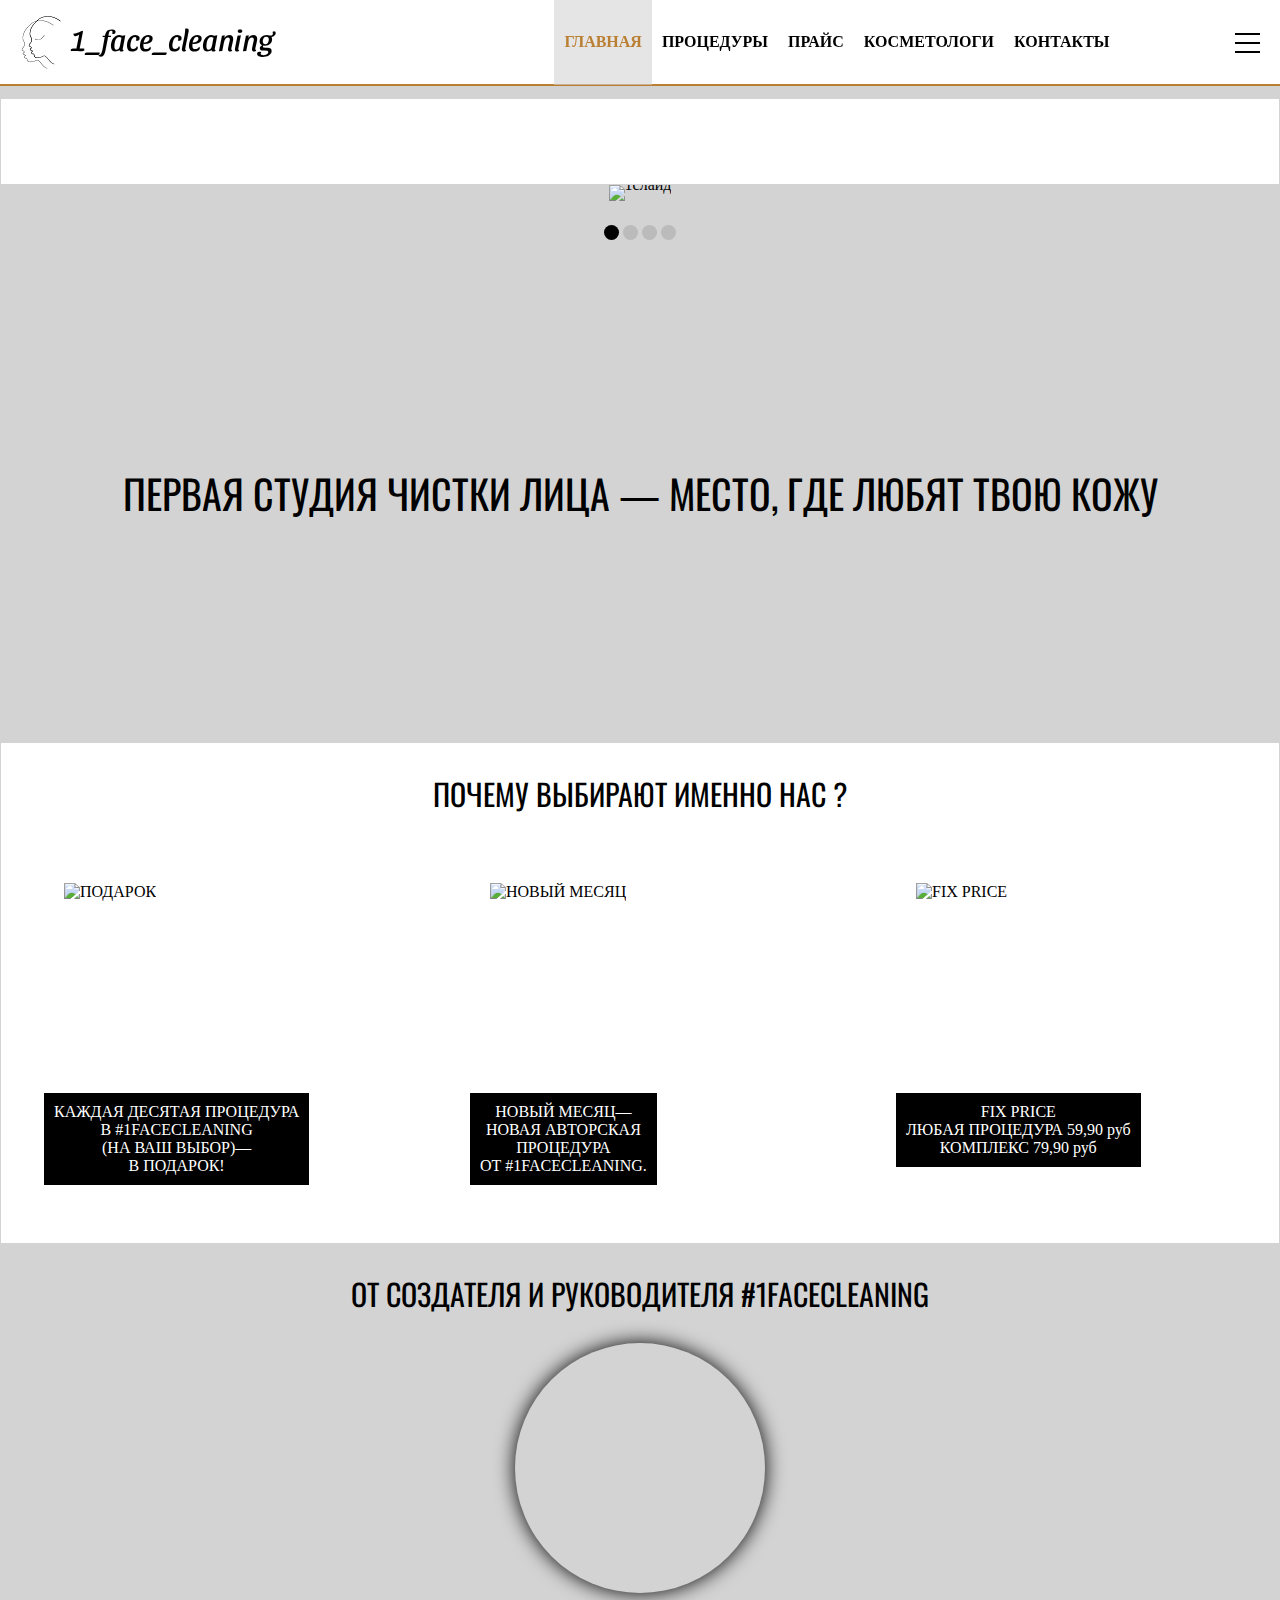
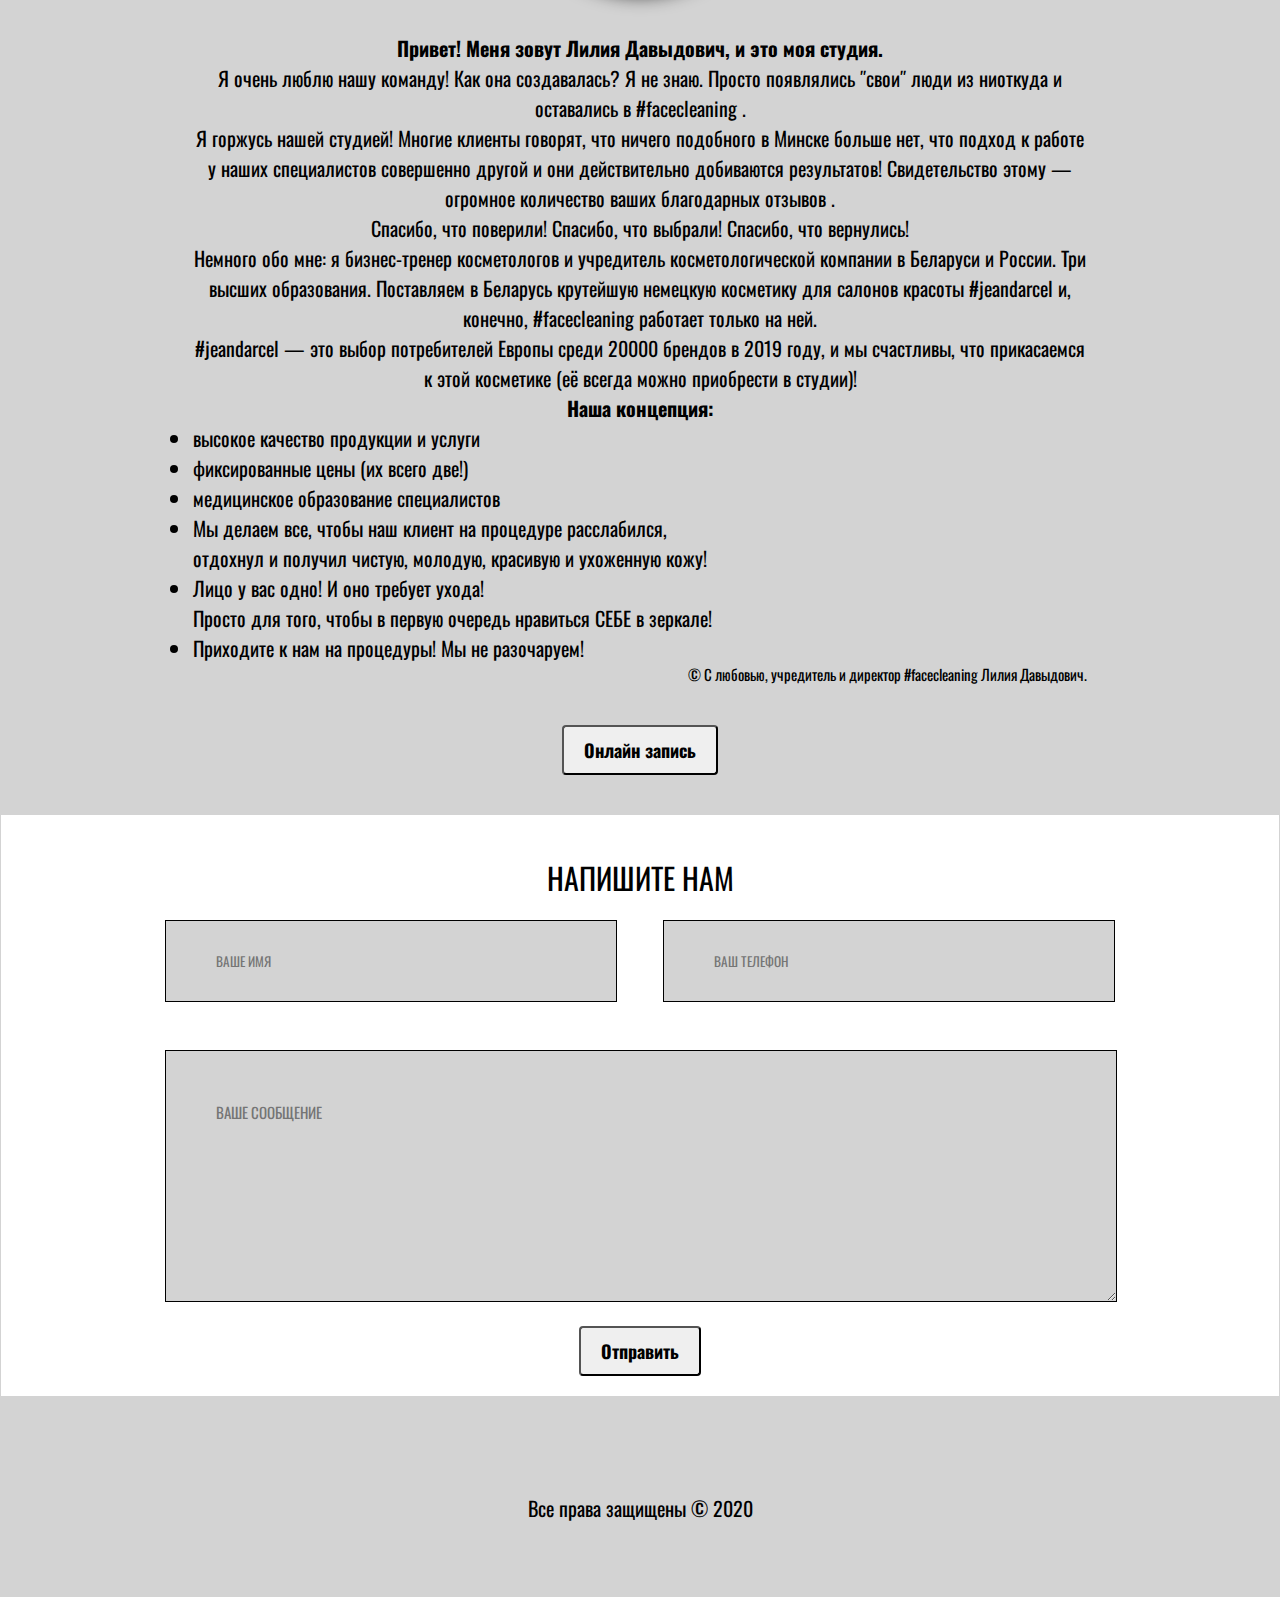
==== commit 4ce8cfbe: "Update index.html" ====
--- a/index.html
+++ b/index.html
@@ -5,6 +5,7 @@
   <meta charset="UTF-8">
   <meta name="viewport" content="width=device-width, initial-scale=1.0">
   <title>ГЛАВНАЯ</title>
+  <link rel="stylesheet" href="css/preloader.css">
   <link rel="stylesheet" href="css/main.css">
   <link rel="stylesheet" href="css/main_adapt_80.css">
   <link rel="stylesheet" href="css/main_adapt_70.css">
@@ -13,10 +14,52 @@
   <link rel="stylesheet" href="css/main_adapt_240px.css">
   <link rel="stylesheet" href="css/iconFon.css">
   <link rel="stylesheet" href="css/slider.css">
+    <!-- __faveicon__ -->
+  <link rel="apple-touch-icon" sizes="57x57" href="faveicon/apple-icon-57x57.png">
+<link rel="apple-touch-icon" sizes="60x60" href="faveicon/apple-icon-60x60.png">
+<link rel="apple-touch-icon" sizes="72x72" href="faveicon/apple-icon-72x72.png">
+<link rel="apple-touch-icon" sizes="76x76" href="faveicon/apple-icon-76x76.png">
+<link rel="apple-touch-icon" sizes="114x114" href="faveicon/apple-icon-114x114.png">
+<link rel="apple-touch-icon" sizes="120x120" href="faveicon/apple-icon-120x120.png">
+<link rel="apple-touch-icon" sizes="144x144" href="faveicon/apple-icon-144x144.png">
+<link rel="apple-touch-icon" sizes="152x152" href="faveicon/apple-icon-152x152.png">
+<link rel="apple-touch-icon" sizes="180x180" href="faveicon/apple-icon-180x180.png">
+<link rel="icon" type="image/png" sizes="192x192"  href="faveicon/android-icon-192x192.png">
+<link rel="icon" type="image/png" sizes="32x32" href="faveicon/favicon-32x32.png">
+<link rel="icon" type="image/png" sizes="96x96" href="faveicon/favicon-96x96.png">
+<link rel="icon" type="image/png" sizes="16x16" href="faveicon/favicon-16x16.png">
+<link rel="manifest" href="faveicon/manifest.json">
+<meta name="msapplication-TileColor" content="#ffffff">
+<meta name="msapplication-TileImage" content="ms-icon-144x144.png">
+<meta name="theme-color" content="#ffffff">
+  <!-- __faveicon__ -->
 </head>
 
 <body>
-  
+
+  <div id="preloader">
+    <div id="loader">
+        <div id="one">
+            <div id="two"></div>
+        </div>
+        <div id="one1">
+            <div id="two1"></div>
+        </div>
+        <div id="one2">
+            <div id="two2"></div>
+        </div>
+        <div id="one3">
+            <div id="two3"></div>
+        </div>
+        <div id="one4">
+            <div id="two4"></div>
+        </div>
+    </div>
+    <div id="load">
+        LOADING...
+    </div>
+  </div>
+
  <div id="header">
   <div id="header-content">
     <div class="logo">
@@ -25,12 +68,12 @@
     </div>
     <div class="menu">
       <ul>
-        <li><a class="active" href="index.html">ГЛАВНАЯ</a></li>
-        <li><a href="index1.html">ПРОЦЕДУРЫ</a></li>
-        <li><a href="index2.html">ПРАЙС</a></li>
-        <li><a href="index3.html">КОСМЕТОЛОГИ</a></li>
+        <li><a class="active" href="index.html" title="Главная">ГЛАВНАЯ</a></li>
+        <li><a href="index1.html" title="Процедуры">ПРОЦЕДУРЫ</a></li>
+        <li><a href="index2.html" title="Цены">ПРАЙС</a></li>
+        <li><a href="index3.html" title="Косметологи">КОСМЕТОЛОГИ</a></li>
         <li style="position: relative; padding-right:10px;">
-        <a href="index4.html">КОНТАКТЫ</a>
+        <a href="index4.html" title="Контакты">КОНТАКТЫ</a>
         <span title="onlineRecord" id="arrow-right" style="position: absolute; top:-11.5px;">&rsaquo;</span>
         </li >
         <li class="onlrec"><a href="#onlinerecord">ОНЛАЙН ЗАПИСЬ</a></li>
@@ -42,12 +85,12 @@
     </div>
     <div class="menu_mobile">
       <ul >
-        <li><a class="active" href="index.html">ГЛАВНАЯ</a></li>
-        <li><a href="index1.html">ПРОЦЕДУРЫ</a></li>
-        <li><a href="index2.html">ПРАЙС</a></li>
-        <li><a href="index3.html">КОСМЕТОЛОГИ</a></li>
-        <li><a href="index4.html">КОНТАКТЫ</a></li>
-        <li class="openexit"><a href="#onlinerecord">ОНЛАЙН ЗАПИСЬ</a></li>
+        <li><a class="active" href="index.html" title="Главная">ГЛАВНАЯ</a></li>
+        <li><a href="index1.html" title="Процедуры">ПРОЦЕДУРЫ</a></li>
+        <li><a href="index2.html" title="Цены">ПРАЙС</a></li>
+        <li><a href="index3.html" title="Косметологи">КОСМЕТОЛОГИ</a></li>
+        <li><a href="index4.html" title="Контакты">КОНТАКТЫ</a></li>
+        <li class="openexit" title="Записаться"><a href="#onlinerecord">ОНЛАЙН ЗАПИСЬ</a></li>
       </ul>
     <div class="exit" >
       <span>&times;</span>
@@ -105,7 +148,7 @@
   <div class="blocks">
     <div id="block1">
       <div class="image">
-        <img src="images/giftbox.png"  alt="ПОДАРОК">
+        <img src="images/giftbox.png"  alt="ПОДАРОК" title="Подарок">
       </div>
       <div class="text">
         КАЖДАЯ ДЕСЯТАЯ ПРОЦЕДУРА<br>
@@ -116,7 +159,7 @@
     </div>
     <div id="block2">
       <div class="image">
-        <img src="images/calendar-daily-page-on-day-10.png" alt="НОВЫЙ МЕСЯЦ">
+        <img src="images/calendar-daily-page-on-day-10.png" alt="НОВЫЙ МЕСЯЦ" title="Новый месяц">
       </div>
       <div class="text">
         НОВЫЙ МЕСЯЦ&mdash;<br>
@@ -127,7 +170,7 @@
     </div>
     <div id="block3">
       <div class="image">
-        <img src="images/price-tag.png" alt="FIX PRICE">
+        <img src="images/price-tag.png" alt="FIX PRICE" title="Фиксированные цены">
       </div>
 
       <div class="text">
@@ -191,7 +234,6 @@
           <div class="send">
             <input  type="submit" value="Отправить">
           </div>
-        
       </form>
   </div>
   <div id="footer">
@@ -201,11 +243,11 @@
       <a target="CCC" class="fab fa-telegram" href="https://t.me/Face_cleaning_1"></a>
       <div>Все права защищены &copy; 2020</div>
     </div>
-    
   </div>
   <script src="https://code.jquery.com/jquery-3.4.1.slim.min.js"></script>
   <script src="js/script.js"></script>
   <script src="js/form.js"></script>
+  <script src="js/preloader.js"></script>
 </body>
 <script>
 
--- a/css/main.css
+++ b/css/main.css
@@ -14,7 +14,7 @@
 }
 body{
     margin: 0px auto;
-    max-width: 1318px;
+    max-width: 1400px;
     border: 1px solid lightgrey ;
 }
 body.active{
@@ -25,14 +25,16 @@
     top: 0px;
     left: 0px;
     right: 0px;
-    z-index: 1000;
+    z-index: 100;
     background-color: white;
-    transform:rotate3d(0, 0, 0, 0deg);
-    transition: transform .3s linear;
+    border-bottom: 2px solid #ba7f32;
+    transition: top .3s linear;
+    max-width: 1400px;
+    margin: 0 auto;
 }
 #header.active{
-    transform:rotate3d(1, 0, 0, -90deg);
-    transition: transform .3s linear;
+    top: -90px;
+    transition: top .2s linear;
 }
 #header-content{
     display: flex;
@@ -127,6 +129,10 @@
         z-index: 3;
         font-weight: bold;
     }
+    .menu_mobile.active{
+        top:90px ;
+        display: block;
+    }
         .menu_mobile li{
             list-style-type: none;
         }
@@ -221,10 +227,6 @@
             transform: scale(0);
             transition: all 0.2s ease;
         }
-        .menu_mobile.active{
-            top:90px ;
-        }
-
         div.open_menu_mobile:hover{
             cursor: pointer;
         }
@@ -517,13 +519,18 @@
         font-family: 'Oswald', sans-serif;
     }
     /* _________________procedures_______________ */
+    #fon3{
+        background-color: lightgrey;
+        height: 80px;
+        width: 100%;
+    }
     div.fon1{
         background: url(../fon_images/fon.jpg);
         width: 100%;
         height: 300px;
         display: flex;
         align-items: center;
-        margin-top: 85px;
+        /* margin-top: 85px; */
     }
     div.fon1 .fon2{
         background-color: rgba(3,3,3, 0.6);
@@ -541,6 +548,7 @@
     }
     .fon2 div:last-child{
         padding-left: 150px;
+        padding-right:30px ;
         text-align: center;
     }
     .procedures{
@@ -604,7 +612,6 @@
         cursor: pointer;
         transform: scale(1.05);
         transition: transform .7s ease;
-
     }
 
 .modal,.modal1,.modal2,.modal3,.modal4{
@@ -676,3 +683,455 @@
     text-decoration: none;
     cursor: pointer;
 }
+/* ___________косметологи_______ */
+
+.fon-cosmetologist{
+    width:100%;
+    height: 400px;
+    position: relative;
+    background:url('../Cosmetologist/cosmofon.jpg')
+}
+.fon-fon{
+    width: 100%;
+    height: 200px;
+    background-color: rgba(211, 211, 211, 0.7);
+    position: absolute;
+    top: 100px;
+    font-size: 30px;
+    display: flex;
+    align-items: center;
+    font-family: 'Oswald', sans-serif;
+    text-align: center;
+}
+.fon-fon div{
+    margin-left:100px ;
+}
+.fon-fon div{
+    animation: text-scale 1s ease-in-out forwards;
+}
+@keyframes text-scale{
+    from{
+        transform: scale(0);
+    }
+    to{
+        transform: scale(1);
+    }
+}
+#cosmetologists{
+    width: 100%;
+    display: flex;
+}
+#cosmetologists ul{
+    margin-left:20px;
+    font-family: 'Oswald', sans-serif;
+}
+#cosmetologists li{
+    list-style-type: circle ;
+}
+#cosmetologists h3{
+    margin-bottom:10px ;
+    color: #ba7f32;
+}
+.leftc,.rightc{
+    width: 100%;
+    display: flex;
+}
+.leftc-left,.leftc-right,
+.rightc-left,.rightc-right{
+   display: flex;
+   width: 100%;
+   flex-direction: column;
+   align-items: center;
+}
+.leftc-left>div,.leftc-right>div,
+.rightc-left>div,.rightc-right>div{
+    margin: 10px;
+}
+.leftc-left>div:first-child,.leftc-right>div:first-child,
+.rightc-left>div:first-child,.rightc-right>div:first-child{
+   position: relative;
+   overflow: hidden;
+   width: 250px;
+   height: 250px;
+}
+.leftc-left>div:first-child:hover,.leftc-right>div:first-child:hover,
+.rightc-left>div:first-child:hover,.rightc-right>div:first-child:hover{
+    box-shadow: 0 0 10px black ;
+    transition: 1s ease;
+}
+#cosmetologists img:hover,.director img{
+    cursor: pointer;
+    animation: imghover 7s ease-in-out infinite;
+}
+@keyframes imghover{
+    from{transform: scale(1);}
+    50%{transform: scale(1.2);};
+    to{transform: scale(1);};
+}
+
+
+.leftc-left div:last-child,.leftc-right div:last-child,
+.rightc-left div:last-child,.rightc-right div:last-child{
+   padding: 5px;
+}
+.block{
+    position: fixed;
+    display: none;
+    z-index: 1;
+    padding-top:80px;
+   
+    left: 0;
+    top: 0;
+    width: 100%;
+    height: 100%;
+    overflow:auto;
+    background-color: rgb(0, 0, 0);
+    background-color: rgba(0, 0, 0,0.9);
+}
+.block-content{
+    margin: auto;
+    display: block;
+    width: 80%;
+    max-width: 450px;
+    box-shadow: 0 0 0;
+    animation: animblock 0.6s, animboxsh 3s ease-in-out infinite 0.6s;
+    
+}
+@keyframes animboxsh{
+    from{box-shadow: 0 0 0 ;}
+    50%{box-shadow: 0 0 20px white;}
+    to{box-shadow: 0 0 0;}
+}
+#caption{
+    animation: animblock 0.6s;
+    margin: 20px ;
+    text-align: center;
+    font-size: 30px;
+    color: wheat;
+}
+@keyframes animblock {
+    from{
+        transform: scale(0);
+    }
+    to{
+        transform: scale(1);
+    }
+}
+#openimg,
+#openimg1,
+#openimg2,
+#openimg3{
+    width: 250px;
+    height: 250px;
+}
+.director{
+    display: flex;
+    justify-content: space-between;
+    margin: 30px;
+    font-family: 'Oswald', sans-serif;
+}
+.director img{
+    width: 300px;
+    height: 300px;
+    border-radius: 150px ;
+    display: block;
+}
+.director div:first-child{
+    width: 300px;
+    height: 300px;
+    border-radius: 150px;
+    overflow: hidden;
+}
+.director div:first-child:hover{
+    box-shadow: 0 0 10px black ;
+    transition: 1s ease;
+}
+.director div:last-child{
+    padding: 20px;
+}
+.director div h3{
+    color: #ba7f32;
+}
+.director div ul{
+    margin:30px ;
+}
+.director li{
+    list-style-type: circle;
+}
+/* ________________price ______________*/
+.fon_price{
+    width: 100%;
+    height: 400px;
+    overflow: hidden;
+    position: relative;
+}
+.fon_price img{
+    width: 100%;
+    transform: scale(1);
+    animation: fon_price 30s ease-in-out infinite;
+    position: absolute;
+    top: 0;
+    left: 0;
+}
+@keyframes fon_price{
+    from{
+        transform: scale(1);
+    }
+    50%{
+        transform: scale(1.5);
+    }
+    to{
+        transform: scale(1);
+    }
+}
+.logo-price{
+    position: absolute;
+    z-index: 1;
+    font-size: 40px;
+    right: 100px;
+    top: -200px;
+    font-family: 'Oswald', sans-serif;
+    color: #ba7f32;
+    animation: logo-price 1s ease-out forwards;
+}
+@keyframes logo-price{
+    from{
+        top: -200px;
+    }
+    to{
+        top: 50px;
+    }
+}
+
+.name-price{
+    text-align: center;
+    font-size: 35px;
+    font-family: 'Oswald', sans-serif;
+    background-color: white;
+    padding: 10px;
+    color:#ba7f32 ;
+}
+.content-price{
+    display: flex;
+    margin-bottom:10px ;
+}
+.content-price .left{
+    width: 75%;
+}
+.left > div{
+    display: flex;
+}
+.left-left{
+    position: relative;
+}
+.left-left div:first-child{
+    margin: 10px;
+    height: 250px;
+    width: 250px;
+    overflow: hidden;
+    float: left;
+    position: absolute;
+    box-shadow: 0 0 10px #ba7f32;
+}
+.left-left > div:first-child img{
+    animation: img-scale 20s ease-in-out infinite;
+}
+
+@keyframes img-scale {
+    from{
+        transform: scale(1);
+    }
+    50%{
+        transform: scale(1.5);
+    }
+    to{
+        transform: scale(1);
+    }
+}
+.left-left > div:last-child{
+    margin: 10px;
+    height: 230px;
+    padding: 10px;
+    font-family: 'Oswald', sans-serif;
+    margin-left:270px;
+}
+.left h2{
+    color: #ba7f32;
+}
+.left p{
+    font-family: 'Oswald', sans-serif;
+    text-align: left;
+}
+.left span{
+    color: #ba7f32;
+    margin-top: 20px;
+    font-size: 25px;
+}
+.record-online{
+   margin: 10px 10px 10px 0;
+}
+.record-online button{
+    color: black;
+    font-size: large;
+    height: 40px;
+    padding:0px 15px;
+    border-radius: 4px;
+    font-weight: bold;
+    font-family: 'Oswald', sans-serif;
+}
+.record-online button:hover{
+    background-color: lightgrey;
+    box-shadow: 0 0 10px black;
+    transition: transform 0.5s ease;
+    transform: scale(1.05);
+    cursor: pointer;
+}
+.content-price .right{
+    width: 25%;
+    padding: 20px;
+    margin: 10px;
+    background-color: rgba(211,211,211,0.5);
+    border-radius: 5px;
+    
+}
+.right > div{
+    font-size: small;
+}
+button.read,button.noread,
+button.read1,button.noread1{
+    border: 0px;
+    text-decoration:underline;
+    background-color:transparent;
+    color: green;
+}
+button.read:hover,button.noread:hover,
+button.read1:hover,button.noread1:hover{
+    text-decoration:none;
+    cursor: pointer;
+}
+div.hide,div.hide1{
+    display: none;
+}
+div.hide.active,div.hide1.active{
+    display: block;
+}
+button.read.active,button.read1.active{
+    display: none;
+}
+/* _____контакты____ */
+#contact-content{
+    display: flex;
+    background-color: lightgray;
+}
+.contact-left,.contact-right {
+    width: 50%;
+    font-family: 'Oswald', sans-serif;
+    margin: 10px auto;
+    padding: 20px;
+}
+
+.logo-search{
+    color: #ba7f32;
+}
+#map{
+    margin:0 auto;
+    box-shadow: 0 0 10px black;
+    width: 500px;
+    height: 400px;
+}
+.contact-right{
+    display: flex;
+    justify-content: center;
+    align-items: center;
+}
+.contact-detail .phone,
+.contact-detail .address,
+.contact-detail .mail,
+.contact-detail .arrive{
+    padding: 20px;
+    font-size: 20px;
+}
+.contact-detail .address::before{
+    content: url(../fon_images/location-marker.png); 
+}
+.contact-detail .phone::before{
+    content: url(../fon_images/phone.png); 
+}
+.contact-detail .mail::before{
+    content: url(../fon_images/mail.png); 
+}
+.contact-detail .arrive::before{
+    content: url(../fon_images/bus.png); 
+}
+.contact-detail .phone::before,
+.contact-detail .address::before,
+.contact-detail .mail::before,
+.contact-detail .arrive::before{
+    position: relative;
+    top: 5px;
+}
+.contact-detail .phone:hover::before,
+.contact-detail .address:hover::before,
+.contact-detail .mail:hover::before,
+.contact-detail .arrive:hover::before,
+#woman:hover::before,
+#man:hover::before,
+.mob:hover::before,
+#admins div:nth-child(2n) p:hover::before
+{
+    top: 0;
+    transition: .2s ease-in-out;
+}
+#quastionadmin{
+    position: static;
+    padding: 20px;
+    font-size: 25px;
+    font-family: 'Oswald', sans-serif;
+    text-align: center;
+    background-color: wheat;
+}
+#admins{
+    display: flex;
+    flex-direction: row;
+    justify-content: center;
+    align-items: center;
+    margin:10 px 0 0 10px;
+    background-color: wheat;
+}
+#admins div:nth-child(2n){
+    width: 300px;
+    height: 210px;
+    padding: 40px;
+}
+#admins div:nth-child(2n) span,
+#admins div:nth-child(2n) p{
+   margin: 10px;
+   display: block;
+   font-family: 'Oswald', sans-serif;
+}
+#woman::before{
+    content: url("../fon_images/woman.png");
+}
+#man::before{
+    content: url("../fon_images/man.png");
+}
+.mob::before{
+    content: url("../fon_images/phone.png");
+}
+#admins div:nth-child(2n) p::before,
+#woman::before,
+#man::before,
+.mob::before{
+    position: relative;
+    top: 5px;
+    padding-right: 15px;
+}
+#admins div:nth-child(2n) p::before{
+    content: url('../fon_images/client.png');
+}
+#admins img{
+    width: 250px;
+    height: 250px;
+    margin: 20px;
+    box-shadow: 0 0 10px black;
+}
